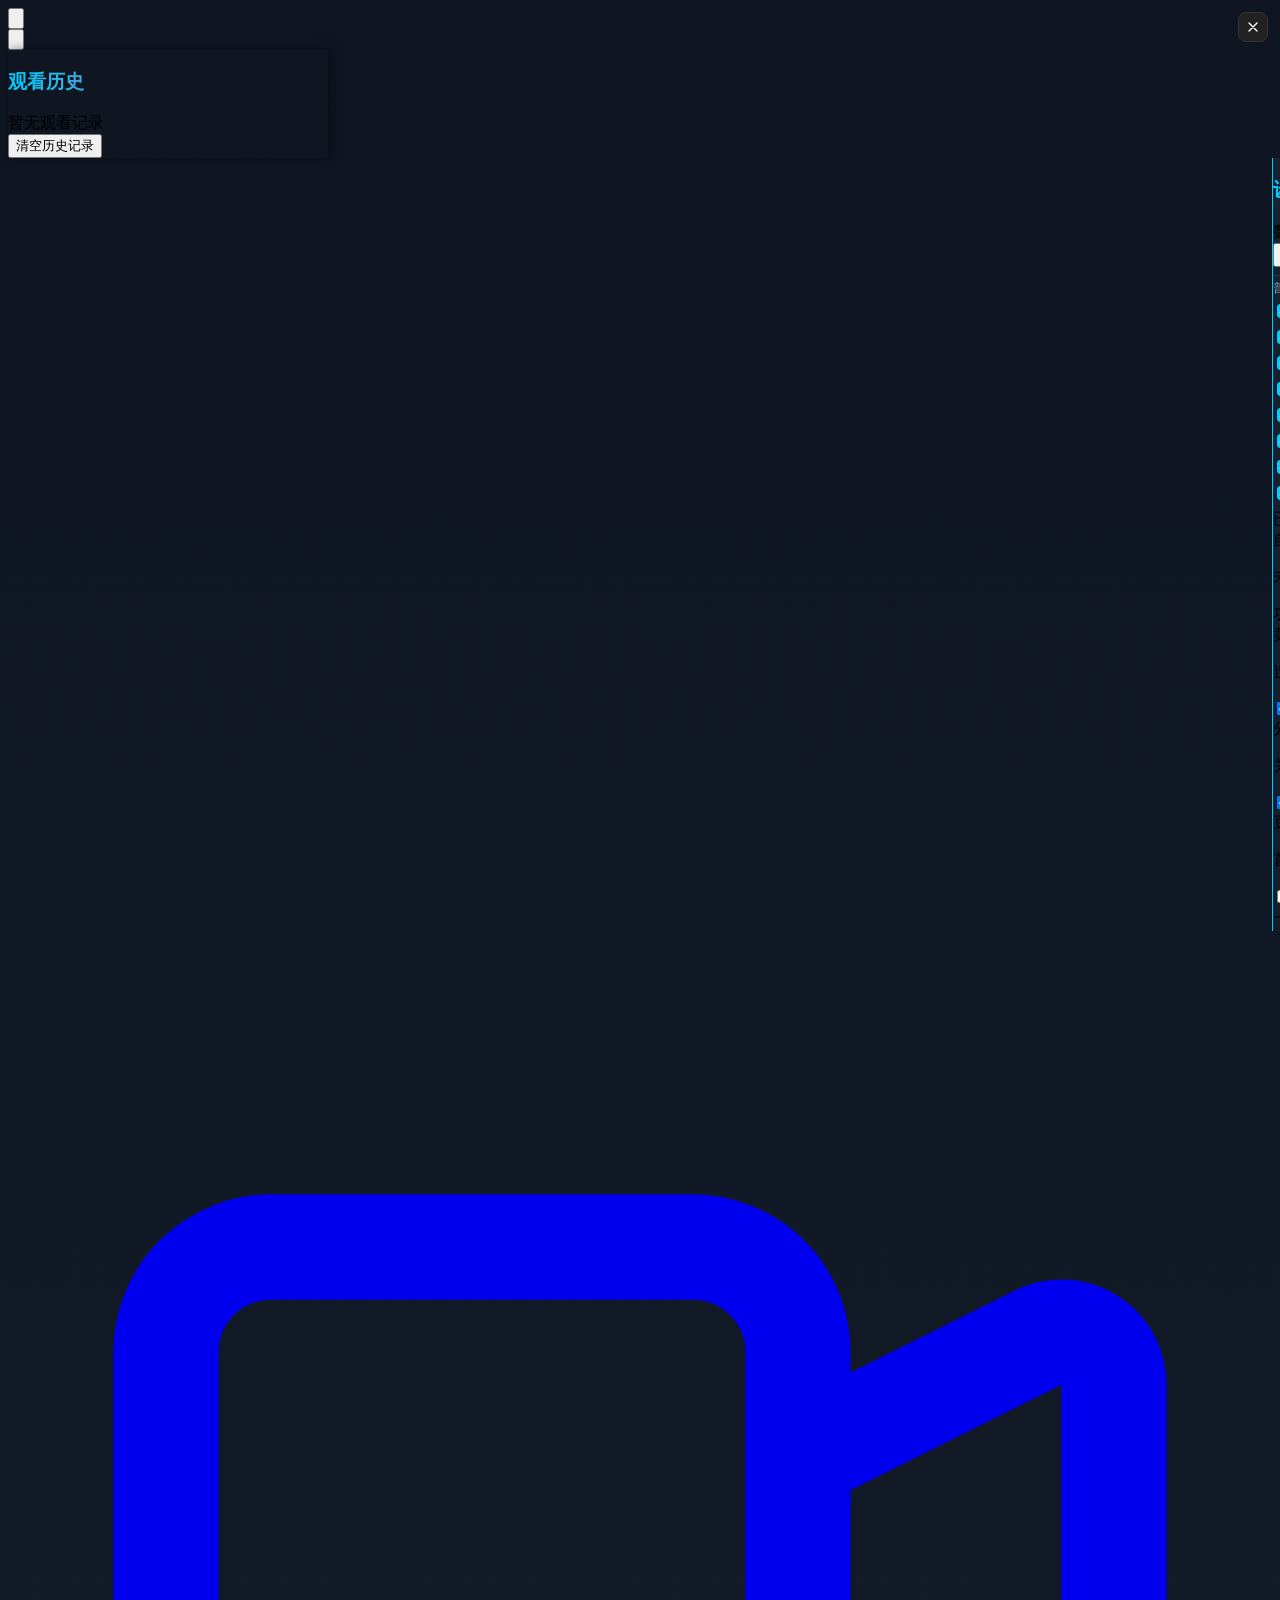
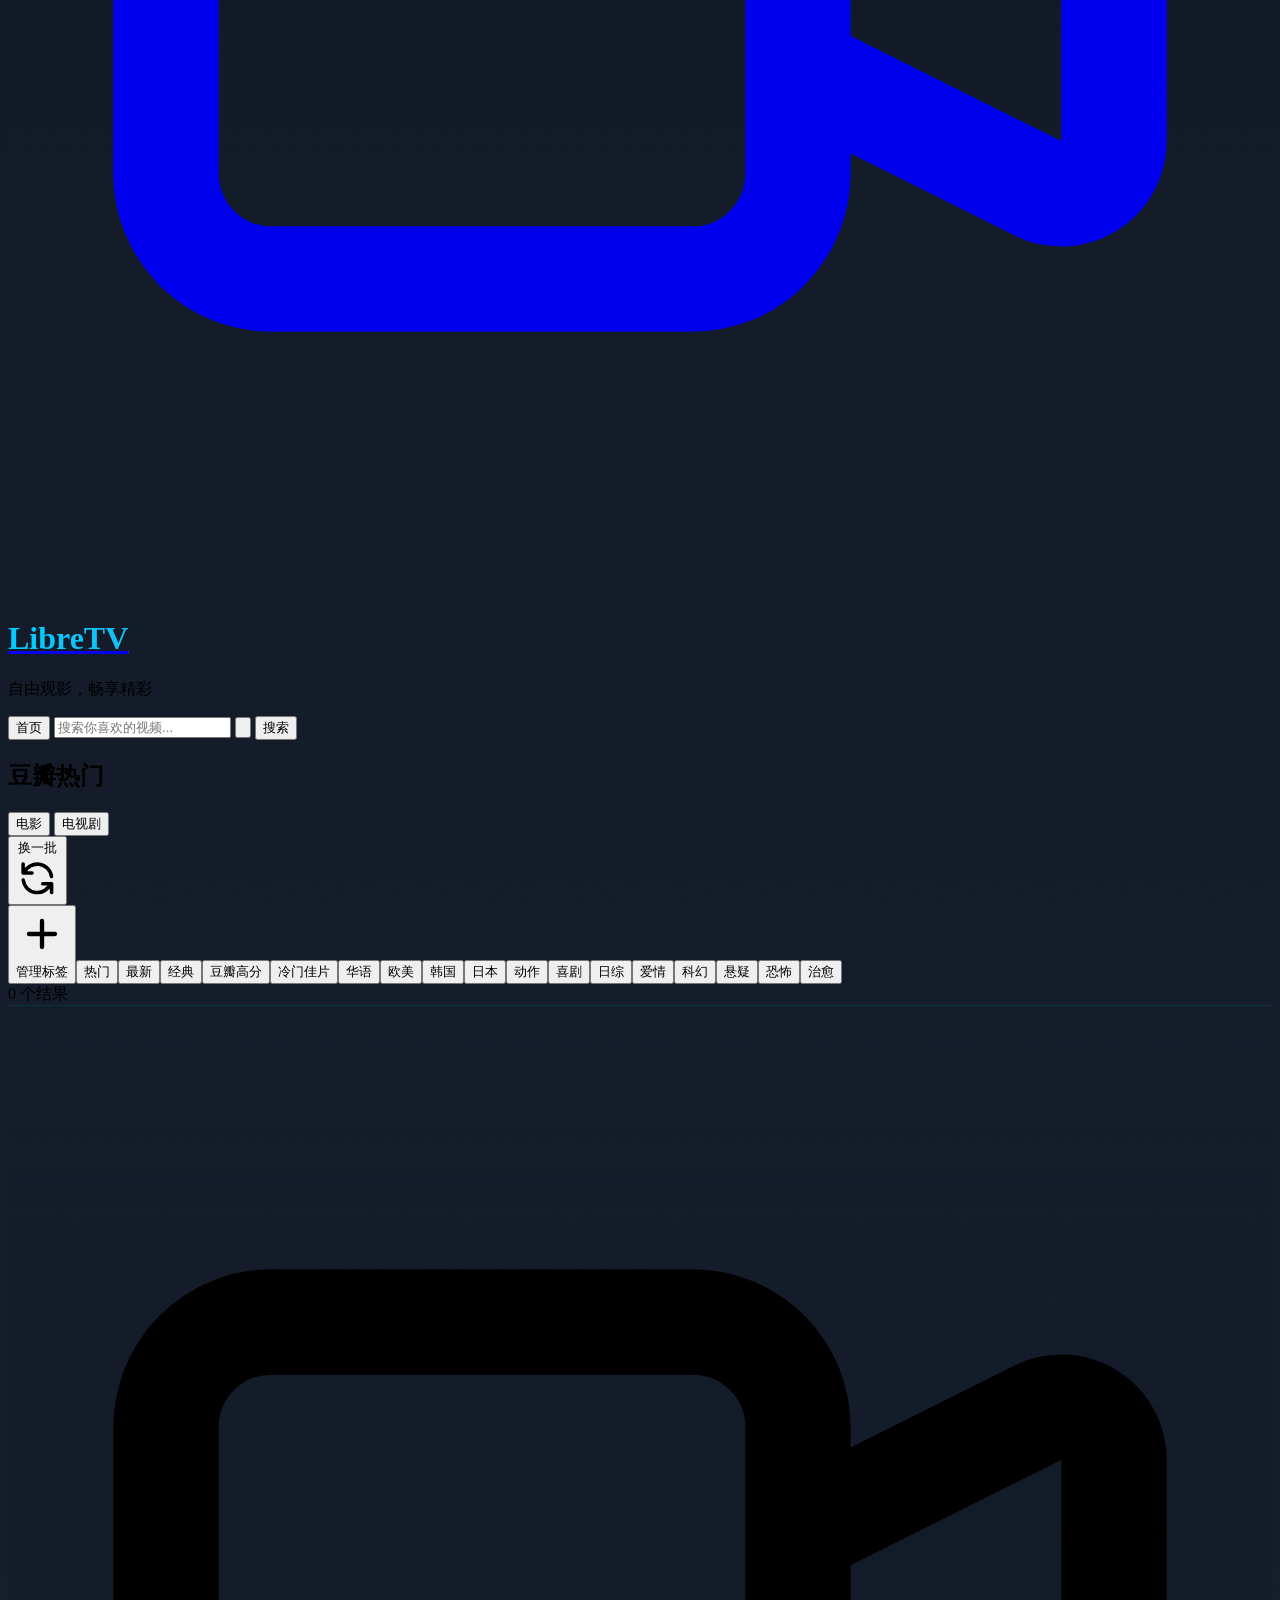
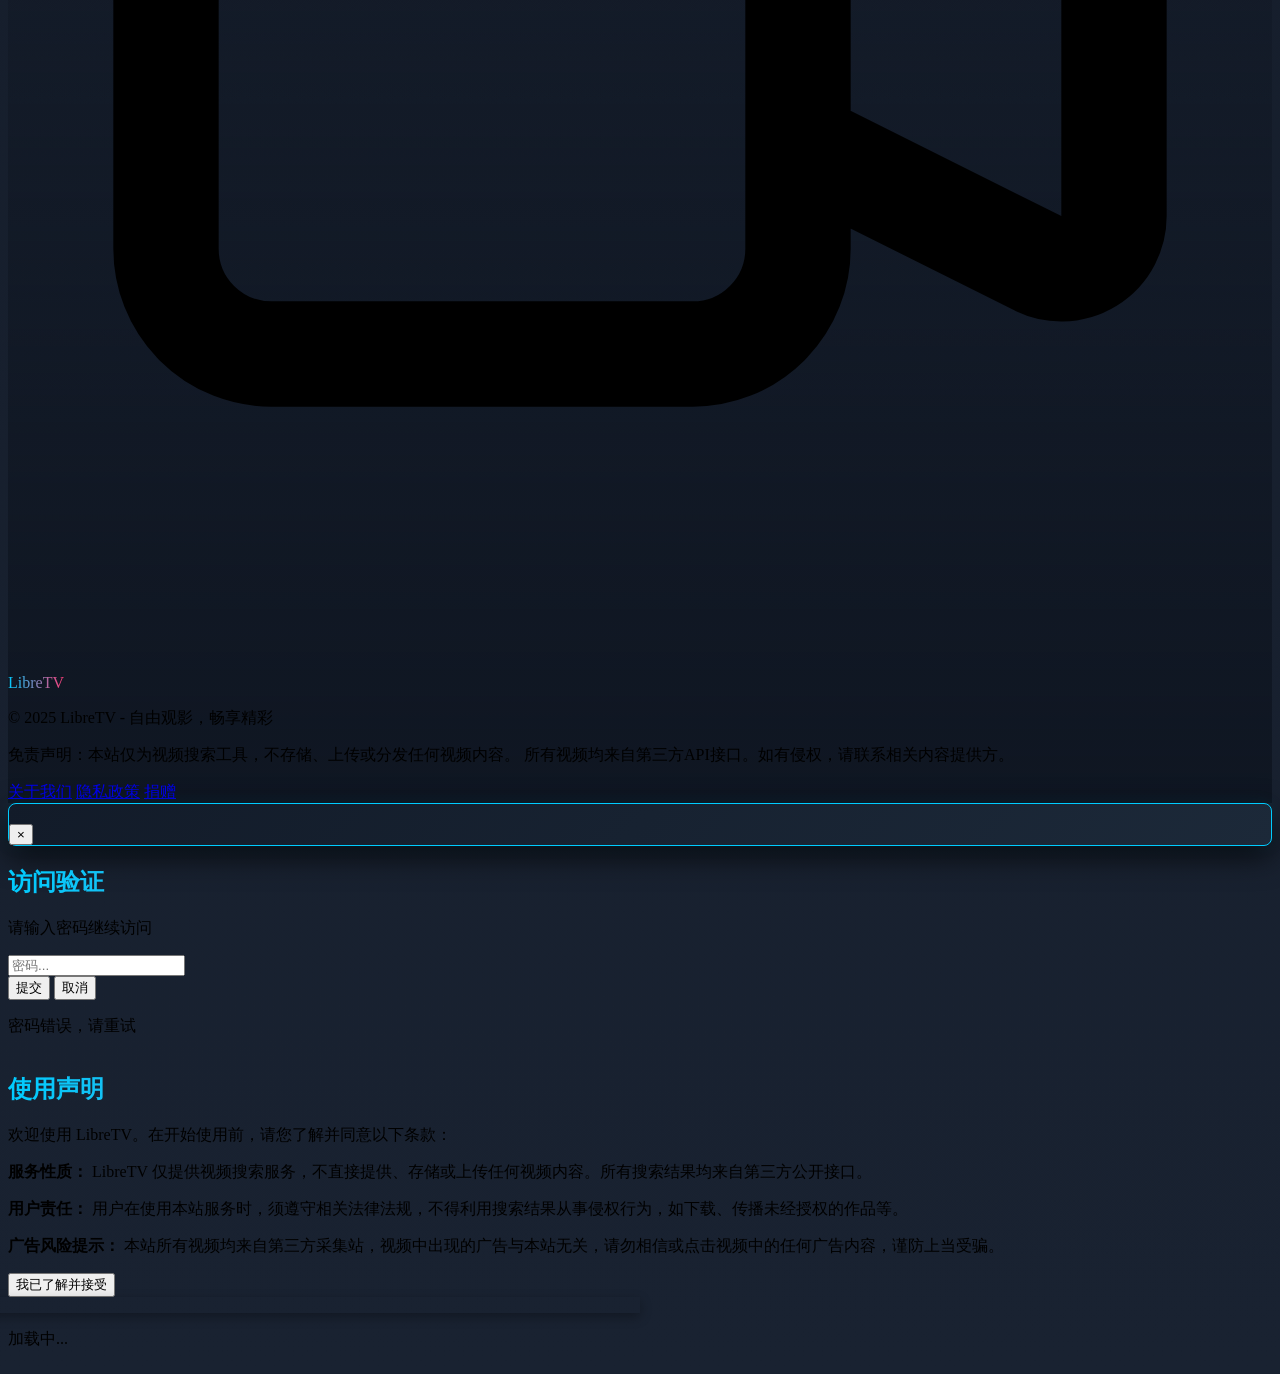
==== index.html @ d127560b "fix: keep only verified playable sources" ====
<!DOCTYPE html>
<html lang="zh">
<head>
    <meta charset="UTF-8">
    <meta name="viewport" content="width=device-width, initial-scale=1.0">
    <title>LibreTV - 免费在线视频搜索与观看平台</title>
    <meta name="description" content="LibreTV是一个免费的在线视频搜索平台，无广告、安全，提供来自多个视频源的内容搜索与观看服务，无需注册即可使用。">
    <meta name="keywords" content="在线视频,免费视频,视频搜索,电影,电视剧,LibreTV">
    <meta name="author" content="LibreTV Team">

    <!-- Favicon -->
    <link rel="icon" href="image/logo.png">
    <link rel="apple-touch-icon" href="image/logo-black.png">
    <link rel="manifest" href="manifest.json">
    
    <script src="libs/tailwindcss.min.js"></script>
    <link rel="stylesheet" href="css/styles.css">
    <link rel="stylesheet" href="css/index.css">
</head>
<body class="page-bg text-white">
    <!-- 将历史记录按钮移到左上角，并缩小尺寸 -->
    <div class="fixed top-4 left-4 z-10">
        <button onclick="toggleHistory(event)" class="bg-[#222] hover:bg-[#333] border border-[#333] hover:border-white rounded-lg px-3 py-1.5 transition-colors" aria-label="观看历史">
            <svg class="w-5 h-5" fill="none" stroke="currentColor" viewBox="0 0 24 24" aria-hidden="true">
                <path stroke-linecap="round" stroke-linejoin="round" stroke-width="2" d="M12 8v4l3 3m6-3a9 9 0 11-18 0 9 9 0 0118 0z"></path>
            </svg>
        </button>
    </div>

    <!-- 设置按钮保留在右上角，并缩小尺寸 -->
    <div class="fixed top-4 right-4 z-10">
        <button onclick="toggleSettings(event)" class="bg-[#222] hover:bg-[#333] border border-[#333] hover:border-white rounded-lg px-3 py-1.5 transition-colors" aria-label="打开设置">
            <svg class="w-5 h-5" fill="none" stroke="currentColor" viewBox="0 0 24 24" aria-hidden="true">
                <path stroke-linecap="round" stroke-linejoin="round" stroke-width="2" d="M10.325 4.317c.426-1.756 2.924-1.756 3.35 0a1.724 1.724 0 002.573 1.066c1.543-.94 3.31.826 2.37 2.37a1.724 1.724 0 001.065 2.572c1.756.426 1.756 2.924 0 3.35a1.724 1.724 0 00-1.066 2.573c.94 1.543-.826 3.31-2.37 2.37a1.724 1.724 0 00-2.572 1.065c-.426 1.756-2.924 1.756-3.35 0a1.724 1.724 0 00-2.573-1.066c-1.543.94-3.31-.826-2.37-2.37a1.724 1.724 0 00-1.065-2.572c-1.756-.426-1.756-2.924 0-3.35a1.724 1.724 0 001.066-2.573c-.94-1.543.826-3.31 2.37-2.37.996.608 2.296.07 2.572-1.065z"></path>
                <path stroke-linecap="round" stroke-linejoin="round" stroke-width="2" d="M15 12a3 3 0 11-6 0 3 3 0 016 0z"></path>
            </svg>
        </button>
    </div>
    
    <!-- 历史记录面板 - 标题居中 -->
    <div id="historyPanel" class="history-panel fixed left-0 top-0 h-full bg-[#111] border-r border-[#333] p-6 z-40 transform -translate-x-full transition-transform duration-300" aria-label="观看历史" aria-hidden="true">
        <div class="flex justify-between items-center mb-6">
                <button onclick="toggleHistory()" class="close-btn">
                    <svg fill="none" stroke="currentColor" viewBox="0 0 24 24" aria-hidden="true">
                        <path stroke-linecap="round" stroke-linejoin="round" stroke-width="2" d="M6 18L18 6M6 6l12 12"></path>
                    </svg>
                </button>
            <h3 class="text-xl font-bold gradient-text mx-auto">观看历史</h3>
            <div class="w-4"></div> <!-- 添加一个占位元素以确保标题居中 -->
        </div>
        <div id="historyList" class="pb-4">
            <!-- 历史记录将在这里动态显示 -->
            <div class="text-center text-gray-500 py-8">暂无观看记录</div>
        </div>
        <div class="mt-4 text-center sticky bottom-0 pb-2 pt-2 bg-[#111]">
            <button onclick="clearViewingHistory()" class="px-4 py-2 w-full bg-gradient-to-r from-indigo-500 via-purple-500 to-pink-500 hover:from-indigo-600 hover:via-purple-600 hover:to-pink-600 text-white rounded-lg text-sm transition-all duration-300 shadow-md hover:shadow-lg">
                清空历史记录
            </button>
        </div>
    </div>

    <!-- 设置面板 -->
    <div id="settingsPanel" class="settings-panel fixed right-0 top-0 h-full w-80 bg-[#111] border-l border-[#333] p-6 z-40 overflow-y-auto" aria-label="设置面板" aria-hidden="true">
        <div class="flex justify-between items-center mb-6">
            <h3 class="text-xl font-bold gradient-text">设置</h3>
            <button onclick="toggleSettings()" class="close-btn">
                <svg fill="none" stroke="currentColor" viewBox="0 0 24 24" aria-hidden="true">
                    <path stroke-linecap="round" stroke-linejoin="round" stroke-width="2" d="M6 18L18 6M6 6l12 12"></path>
                </svg>
            </button>
        </div>
        <div class="space-y-5">
            <!-- 数据源设置区域 -->
            <div class="p-3 bg-[#151515] rounded-lg shadow-inner">
                <label class="block text-sm font-medium text-gray-400 mb-3 border-b border-[#333] pb-1">数据源设置</label>
                
                <!-- 批量操作按钮 -->
                <div class="flex space-x-2 mb-3">
                    <button onclick="selectAllAPIs(true)" class="px-2 py-1 bg-[#333] hover:bg-[#444] text-white text-xs rounded">全选</button>
                    <button onclick="selectAllAPIs(false)" class="px-2 py-1 bg-[#333] hover:bg-[#444] text-white text-xs rounded">全不选</button>
                    <button onclick="selectAllAPIs(true, true)" class="px-2 py-1 bg-[#333] hover:bg-[#444] text-white text-xs rounded">全选普通资源</button>
                </div>
                
                <!-- API选择区域 - 使用滚动区域 -->
                <div class="max-h-40 overflow-y-auto bg-[#191919] p-2 rounded-lg mb-3">
                    <div id="apiCheckboxes">
                        <!-- 这里将动态插入API复选框 -->
                    </div>
                </div>
                
                <!-- API信息显示 -->
                <div class="text-xs text-gray-500 flex justify-between items-center">
                    <span>已选API数量：<span id="selectedApiCount" class="text-white">0</span></span>
                    <span id="siteStatus" class="ml-2"></span>
                </div>
            </div>

            <!-- 自定义API管理区域 -->
            <div class="p-3 bg-[#151515] rounded-lg shadow-inner">
                <div class="flex justify-between items-center mb-2">
                    <label class="block text-sm font-medium text-gray-400 border-b border-[#333] w-full pb-1">自定义API</label>
                    <button onclick="showAddCustomApiForm()" class="bg-[#333] hover:bg-[#444] text-white w-6 h-6 rounded-full text-center leading-none text-lg ml-1">+</button>
                </div>
                <div id="customApisList" class="max-h-32 overflow-y-auto mb-2">
                    <!-- 自定义API将显示在这里 -->
                </div>
                
                <!-- 添加自定义API表单 (默认隐藏) -->
                <div id="addCustomApiForm" class="hidden mt-2 p-2 bg-[#191919] rounded-lg">
                    <input type="text" id="customApiName" placeholder="API名称" class="w-full bg-[#222] border border-[#333] text-white px-2 py-1 rounded mb-2" autocomplete="off">
                    <input type="text" id="customApiUrl" placeholder="https://abc.com" class="w-full bg-[#222] border border-[#333] text-white px-2 py-1 rounded mb-2" autocomplete="off">
                    <!-- 新增 detail 地址输入框 -->
                    <input type="text" id="customApiDetail" placeholder="detail地址（可选）" class="w-full bg-[#222] border border-[#333] text-white px-2 py-1 rounded mb-2" autocomplete="off">
                    <!-- 添加成人内容切换 -->
                    <div class="flex items-center mb-2">
                        <input type="checkbox" id="customApiIsAdult" class="form-checkbox h-4 w-4 text-pink-500 bg-[#222] border border-[#333]">
                        <label for="customApiIsAdult" class="ml-2 text-xs text-pink-400">黄色资源站</label>
                    </div>
                    <div class="flex space-x-2">
                        <button onclick="addCustomApi()" class="bg-blue-600 hover:bg-blue-700 text-white px-3 py-1 rounded text-xs">添加</button>
                        <button onclick="cancelAddCustomApi()" class="bg-[#444] hover:bg-[#555] text-white px-3 py-1 rounded text-xs">取消</button>
                    </div>
                </div>
            </div>
            
            <!-- 内容过滤设置区域 -->
            <div class="p-3 bg-[#151515] rounded-lg shadow-inner">
                <label class="block text-sm font-medium text-gray-400 mb-3 border-b border-[#333] pb-1">功能开关</label>
                
                <!-- 黄色内容过滤开关 -->
                <div class="flex flex-col mb-3 pb-3 border-b border-[#222] relative">
                    <div class="flex items-center justify-between">
                        <div>
                            <label class="text-sm font-medium text-gray-400">黄色内容过滤</label>
                            <p class="text-xs text-gray-500 mt-1 filter-description">过滤"伦理片"等黄色内容</p>
                        </div>
                        <div class="relative inline-block w-12 align-middle select-none">
                            <input type="checkbox" id="yellowFilterToggle" class="opacity-0 absolute w-full h-full cursor-pointer z-10">
                            <div class="toggle-bg bg-[#333] w-12 h-6 rounded-full transition-colors duration-300 ease-in-out"></div>
                            <div class="toggle-dot absolute w-5 h-5 bg-white rounded-full top-0.5 left-0.5 transition-transform duration-300 ease-in-out"></div>
                        </div>
                    </div>
                    <!-- 警告提示将在这里动态插入 -->
                </div>
                
                <!-- 广告过滤开关 -->
                <div class="flex items-center justify-between mb-3 pb-3 border-b border-[#222]">
                    <div>
                        <label class="text-sm font-medium text-gray-400">分片广告过滤</label>
                        <p class="text-xs text-gray-500 mt-1">关闭可减少旧版浏览器卡顿</p>
                    </div>
                    <div class="relative inline-block w-12 align-middle select-none">
                        <input type="checkbox" id="adFilterToggle" class="opacity-0 absolute w-full h-full cursor-pointer z-10">
                        <div class="toggle-bg bg-[#333] w-12 h-6 rounded-full transition-colors duration-300 ease-in-out"></div>
                        <div class="toggle-dot absolute w-5 h-5 bg-white rounded-full top-0.5 left-0.5 transition-transform duration-300 ease-in-out"></div>
                    </div>
                </div>
                
                <!-- 豆瓣热门开关 -->
                <div class="flex items-center justify-between">
                    <div>
                        <label class="text-sm font-medium text-gray-400">豆瓣热门推荐</label>
                        <p class="text-xs text-gray-500 mt-1">首页显示豆瓣热门影视内容</p>
                    </div>
                    <div class="relative inline-block w-12 align-middle select-none">
                        <input type="checkbox" id="doubanToggle" class="opacity-0 absolute w-full h-full cursor-pointer z-10">
                        <div class="toggle-bg bg-[#333] w-12 h-6 rounded-full transition-colors duration-300 ease-in-out"></div>
                        <div class="toggle-dot absolute w-5 h-5 bg-white rounded-full top-0.5 left-0.5 transition-transform duration-300 ease-in-out"></div>
                    </div>
                </div>
            </div>

            <!-- 一般功能区域 -->
            <div class="p-3 bg-[#151515] rounded-lg shadow-inner">
                <label class="block text-sm font-medium text-gray-400 mb-3 border-b border-[#333] pb-1">一般功能</label>
                <button onclick="importConfig()" class="px-4 py-2 w-full bg-gradient-to-r from-indigo-500 via-purple-500 to-pink-500 hover:from-indigo-600 hover:via-purple-600 hover:to-pink-600 text-white rounded-lg text-sm transition-all duration-300 shadow-md hover:shadow-lg mb-2">导入配置</button>
                <button onclick="exportConfig()" class="px-4 py-2 mb-2 w-full bg-gradient-to-r from-indigo-500 via-purple-500 to-pink-500 hover:from-indigo-600 hover:via-purple-600 hover:to-pink-600 text-white rounded-lg text-sm transition-all duration-300 shadow-md hover:shadow-lg">导出配置</button>
                <button onclick="clearLocalStorage()" class="px-4 py-2 w-full bg-gradient-to-r from-indigo-500 via-purple-500 to-pink-500 hover:from-indigo-600 hover:via-purple-600 hover:to-pink-600 text-white rounded-lg text-sm transition-all duration-300 shadow-md hover:shadow-lg">清除Cookie</button>
            </div>
        </div>
    </div>

    <div class="container mx-auto px-4 py-8 flex flex-col h-screen">
        <div class="flex-1 flex flex-col">
            <!-- 网站标志和口号 -->
            <header class="text-center mb-2">
                <div class="flex justify-center items-center mb-4">
                    <a href="#" onclick="resetToHome(); return false;" class="flex items-center">
                        <svg class="w-10 h-10 mr-2" fill="none" stroke="currentColor" viewBox="0 0 24 24">
                            <path stroke-linecap="round" stroke-linejoin="round" stroke-width="2" d="M15 10l4.553-2.276A1 1 0 0121 8.618v6.764a1 1 0 01-1.447.894L15 14M5 18h8a2 2 0 002-2V8a2 2 0 00-2-2H5a2 2 0 00-2 2v8a2 2 0 002 2z"></path>
                        </svg>
                        <h1 class="text-5xl font-bold gradient-text">LibreTV</h1>
                    </a>
                </div>
                <p class="text-gray-400 mb-8">自由观影，畅享精彩</p>
            </header>
            

            <div id="searchArea" class="flex-1 flex flex-col items-center justify-center">
                <div class="w-full max-w-2xl">
                    <div class="flex items-stretch mb-3 h-14 shadow-lg rounded-lg overflow-hidden">
                        <!-- 首页按钮 -->
                        <button onclick="resetToHome()" 
                                class="w-20 sm:w-24 flex items-center justify-center bg-white text-black font-medium hover:bg-gray-200 transition-colors" 
                                aria-label="返回首页" title="返回首页">
                            首页
                        </button>
                        <!-- 搜索输入 -->
                        <input type="text" 
                               id="searchInput"
                               data-tv-initial="true"
                               class="flex-1 bg-[#111] border-y border-[#333] text-white px-6 py-0 focus:outline-none transition-colors min-w-0" 
                               placeholder="搜索你喜欢的视频..." 
                               autocomplete="off"
                               aria-label="视频搜索框"
                               oninput="toggleClearButton()">
                        <!-- 清空按钮 -->
                        <button id="clearSearchInput" 
                                class="flex pr-2 bg-[#111] border-y border-[#333] items-center justify-center text-gray-400 hover:text-white hidden"
                                onclick="clearSearchInput()"
                                aria-label="清空搜索框"
                                title="清空搜索框">
                            <svg class="w-6 h-6" fill="none" stroke="currentColor" viewBox="0 0 24 24">
                                <path stroke-linecap="round" stroke-linejoin="round" stroke-width="2" d="M6 18L18 6M6 6l12 12"></path>
                            </svg>
                        </button>
                        <!-- 搜索按钮 -->
                        <button onclick="search()" 
                                class="w-20 sm:w-24 flex items-center justify-center bg-white text-black font-medium hover:bg-gray-200 transition-colors" 
                                aria-label="搜索按钮">
                            搜索
                        </button>
                    </div>
                    
                    <!-- 添加最近搜索记录部分 -->
                    <div id="recentSearches" class="mt-4 flex flex-wrap gap-2" aria-label="最近搜索记录">
                        <!-- 这里会动态插入最近的搜索记录 -->
                    </div>
                </div>
            </div>
            
            <!-- 豆瓣热门推荐区域: 默认隐藏，现在位于搜索区域下方，调整宽度 -->
            <div id="doubanArea" class="w-full my-8 hidden">
                <div class="mx-auto max-w-screen-xl px-2">
                    <!-- 改进标题和标签区域布局 -->
                    <div class="mb-4">
                        <!-- 标题和刷新按钮一行 -->
                        <div class="flex items-center justify-between mb-4">
                            <div class="flex items-center">
                                <h2 class="text-xl font-bold text-white mr-4">豆瓣热门</h2>
                                <!-- 添加电影/电视剧切换开关 -->
                                <div class="flex items-center bg-[#222] rounded-full p-1">
                                    <button id="douban-movie-toggle" class="px-3 py-1 text-sm rounded-full bg-pink-600 text-white">电影</button>
                                    <button id="douban-tv-toggle" class="px-3 py-1 text-sm rounded-full text-gray-300 hover:text-white">电视剧</button>
                                </div>
                            </div>
                            <button id="douban-refresh" class="text-sm px-3 py-1 bg-pink-600 hover:bg-pink-700 text-white rounded-lg flex items-center gap-1">
                                <span>换一批</span>
                                <svg xmlns="http://www.w3.org/2000/svg" class="h-4 w-4" fill="none" viewBox="0 0 24 24" stroke="currentColor">
                                    <path stroke-linecap="round" stroke-linejoin="round" stroke-width="2" d="M4 4v5h.582m15.356 2A8.001 8.001 0 004.582 9m0 0H9m11 11v-5h-.581m0 0a8.003 8.003 0 01-15.357-2m15.357 2H15" />
                                </svg>
                            </button>
                        </div>
                        <!-- 分类标签独立成行，添加滚动支持以适应移动设备 -->
                        <div class="overflow-x-auto pb-2">
                            <div id="douban-tags" class="flex space-x-2 min-w-max"></div>
                        </div>
                    </div>
                    
                    <!-- 推荐内容 -->
                    <div id="douban-results" class="grid grid-cols-2 sm:grid-cols-3 md:grid-cols-4 lg:grid-cols-6 xl:grid-cols-8 gap-3"></div>
                </div>
            </div>
            
            <!-- 搜索结果：初始隐藏 -->
            <div id="resultsArea" class="w-full hidden">
                <div class="mx-auto max-w-7xl px-2"> <!-- 添加最大宽度限制并居中 -->
                    <div class="flex justify-end items-center mb-4">
                        <div class="text-sm text-gray-400">
                            <span id="searchResultsCount">0</span> 个结果
                        </div>
                    </div>
                    <!-- 修改网格布局以适应大一些的横向卡片 -->
                    <div id="results" class="grid grid-cols-1 sm:grid-cols-2 md:grid-cols-3 lg:grid-cols-4 gap-4">
                        <!-- 结果将在这里动态生成 -->
                    </div>
                </div>
            </div>
        </div>
    </div>

    <!-- 页脚区域 -->
    <footer class="footer mt-8 py-6 border-t border-[#333] bg-[#0a0a0a]">
        <div class="container mx-auto px-4">
            <div class="flex flex-col md:flex-row justify-between items-center">
                <div class="mb-4 md:mb-0">
                    <div class="flex items-center justify-center md:justify-start">
                        <svg class="w-6 h-6 mr-2" fill="none" stroke="currentColor" viewBox="0 0 24 24">
                            <path stroke-linecap="round" stroke-linejoin="round" stroke-width="2" d="M15 10l4.553-2.276A1 1 0 0121 8.618v6.764a1 1 0 01-1.447.894L15 14M5 18h8a2 2 0 002-2V8a2 2 0 00-2-2H5a2 2 0 00-2 2v8a2 2 0 002 2z"></path>
                        </svg>
                        <span class="gradient-text font-bold">LibreTV</span>
                    </div>
                    <p class="text-gray-500 text-sm mt-2 text-center md:text-left">© 2025 LibreTV - 自由观影，畅享精彩</p>
                </div>
                
                <div class="text-center md:text-right">
                    <p class="text-gray-500 text-sm max-w-md">
                        免责声明：本站仅为视频搜索工具，不存储、上传或分发任何视频内容。
                        所有视频均来自第三方API接口。如有侵权，请联系相关内容提供方。
                    </p>
                    <div class="mt-2 flex justify-center md:justify-end space-x-4">
                        <a href="about.html" class="text-gray-400 hover:text-white text-sm transition-colors">关于我们</a>
                        <a href="about.html" class="text-gray-400 hover:text-white text-sm transition-colors">隐私政策</a>
                        <a href="https://www.msf.hk/zh-hant/donate/general?type=one-off" target="_blank" rel="noopener" class="text-blue-400 hover:text-blue-300 text-sm transition-colors">捐赠</a>
                    </div>
                </div>
            </div>
        </div>
    </footer>

    <!-- 详情模态框 -->
    <div id="modal" class="fixed inset-0 bg-black/95 hidden flex items-center justify-center transition-opacity duration-300 z-40" role="dialog" aria-modal="true" aria-labelledby="modalTitle">
        <div class="bg-[#111] p-8 rounded-lg w-11/12 max-w-4xl border border-[#333] max-h-[90vh] flex flex-col">
            <div class="flex justify-between items-center mb-6 flex-none">
                <h2 id="modalTitle" class="text-2xl font-bold gradient-text break-words pr-4 max-w-[80%]"></h2>
                <button onclick="closeModal()" class="text-gray-400 hover:text-white text-2xl transition-colors flex-shrink-0">&times;</button>
            </div>
            <div id="modalContent" class="overflow-auto flex-1 min-h-0">
                <div class="grid grid-cols-2 sm:grid-cols-4 md:grid-cols-6 lg:grid-cols-8 gap-2">
                </div>
            </div>
        </div>
    </div>

    <!-- 密码验证弹窗 -->
    <div id="passwordModal" class="fixed inset-0 bg-black/95 hidden items-center justify-center z-[65] transition-opacity duration-300" role="dialog" aria-modal="true" aria-labelledby="passwordModalTitle">
        <div class="bg-[#111] p-8 rounded-lg w-11/12 max-w-md border border-[#333] max-h-[90vh] flex flex-col">
            <div class="flex justify-between items-center mb-6 flex-none">
                <h2 id="passwordModalTitle" class="text-2xl font-bold gradient-text">访问验证</h2>
            </div>
            <div class="mb-6">
                <p class="text-gray-300 mb-4">请输入密码继续访问</p>
                <form id="passwordForm" onsubmit="handlePasswordSubmit(); return false;">
                    <input type="text" name="username" id="username" autocomplete="username" style="display:none" tabindex="-1" aria-hidden="true">
                    <input type="password" id="passwordInput" data-tv-initial="true" class="w-full bg-[#111] border border-[#333] text-white px-4 py-3 rounded-lg focus:outline-none focus:border-white transition-colors" placeholder="密码..." autocomplete="new-password">
                    <div class="mt-4 w-full flex space-x-4">
                        <button id="passwordSubmitBtn" type="submit" class="flex-1 bg-blue-600 hover:bg-blue-700 text-white px-4 py-2 rounded">提交</button>
                        <button id="passwordCancelBtn" type="button" onclick="hidePasswordModal()" class="flex-1 bg-blue-600 hover:bg-blue-700 text-white px-4 py-2 rounded">取消</button>
                    </div>
                </form>
                <p id="passwordError" class="text-red-500 mt-2 hidden">密码错误，请重试</p>
            </div>
        </div>
    </div>

    <!-- 版权声明弹窗 -->
    <div id="disclaimerModal" class="fixed inset-0 bg-black/90 hidden items-center justify-center z-[60]" role="dialog" aria-modal="true" aria-labelledby="disclaimerModalTitle">
        <div class="bg-[#111] p-8 rounded-lg border border-[#333] w-11/12 max-w-2xl max-h-[90vh] overflow-y-auto">
            <h2 id="disclaimerModalTitle" class="text-2xl font-bold gradient-text mb-6 text-center">使用声明</h2>
            <div class="text-gray-300 space-y-4">
                <p>
                    欢迎使用 LibreTV。在开始使用前，请您了解并同意以下条款：
                </p>
                <p>
                    <strong class="text-blue-400">服务性质：</strong> LibreTV 仅提供视频搜索服务，不直接提供、存储或上传任何视频内容。所有搜索结果均来自第三方公开接口。
                </p>
                <p>
                    <strong class="text-blue-400">用户责任：</strong> 用户在使用本站服务时，须遵守相关法律法规，不得利用搜索结果从事侵权行为，如下载、传播未经授权的作品等。
                </p>
                <p>
                    <strong class="text-blue-400">广告风险提示：</strong> 本站所有视频均来自第三方采集站，视频中出现的广告与本站无关，请勿相信或点击视频中的任何广告内容，谨防上当受骗。
                </p>
            </div>
            <div class="mt-6 flex justify-center">
                <button id="acceptDisclaimerBtn" data-tv-initial="true" class="px-6 py-3 bg-gradient-to-r from-indigo-500 via-purple-500 to-pink-500 text-white font-semibold rounded-lg hover:shadow-lg transition-all duration-300">
                    我已了解并接受
                </button>
            </div>
        </div>
    </div>

    <!-- 错误提示框 -->
    <div id="toast" class="fixed top-4 left-1/2 -translate-x-1/2 bg-red-500 text-white px-6 py-3 rounded-lg shadow-lg transform transition-all duration-300 opacity-0 -translate-y-full z-50">
        <p id="toastMessage"></p>
    </div>

    <!-- 添加 loading 提示框 -->
    <div id="loading" class="fixed inset-0 bg-black/80 hidden items-center justify-center z-50">
        <div class="bg-[#111] p-8 rounded-lg border border-[#333] flex items-center space-x-4">
            <div class="w-8 h-8 border-4 border-white border-t-transparent rounded-full animate-spin"></div>
            <p class="text-white text-lg">加载中...</p>
        </div>
    </div>

    <!-- JSON-LD 结构化数据 -->
    <script type="application/ld+json">
    {
        "@context": "https://schema.org",
        "@type": "WebSite",
        "name": "LibreTV",
        "url": "https://libretv.is-an.org/",
        "description": "免费在线视频搜索与观看平台",
        "potentialAction": {
            "@type": "SearchAction",
            "target": "https://libretv.is-an.org/?s={search_term_string}",
            "query-input": "required name=search_term_string"
        }
    }
    </script>

    <!-- 引入纯 JS sha256（HTTP 下依然可用） -->
    <script src="libs/sha256.min.js"></script>
    <script>
        // 保存原始 js‑sha256 实现，避免被 password.js 覆盖
        window._jsSha256 = window.sha256;
    </script>
    <script src="js/config.js?v=20260730-1"></script>
    <script src="js/proxy-auth.js"></script>
    <script src="js/media-compat-20260727.js"></script>
    <script src="js/customer_site.js"></script>
    <script src="js/ui.js"></script>
    <script src="js/api.js?v=20260729"></script>
    <script src="js/douban.js?v=20260727-2"></script>
    <script src="js/password.js"></script>
    <script src="js/search.js?v=20260729"></script>
    <script src="js/app.js?v=20260730"></script>

    <!-- PWA 注册 -->
    <script src="js/pwa-register.js"></script>

    <!-- 环境变量注入脚本 -->
    <script>
        // 创建全局环境变量对象
        window.__ENV__ = window.__ENV__ || {};
        
        // 注入服务器端环境变量 (将由服务器端替换)
        // PASSWORD 变量将在这里被服务器端注入
        window.__ENV__.PASSWORD = "{{PASSWORD}}";
    </script>

    <!-- 版本检测脚本 -->
    <script src="js/version-check.js"></script>

    <!-- 添加弹窗和URL搜索参数处理脚本 -->
    <script src="js/index-page.js"></script>
    <script src="libs/tv-lrud.min.js"></script>
    <script src="js/tv-navigation-20260727-3.js"></script>
</body>
</html>
---- css/styles.css ----
/* 
LibreTV 全局样式
包含多个页面共享的基础样式
对于特定页面的样式，请参考:
- index.css: 首页特定样式
- player.css: 播放器页面特定样式
- watch.css: 重定向页面特定样式
- modals.css: 模态框和提示框样式
*/

.close-btn {
    position: absolute;
    top: 12px;
    right: 12px;
    background: #222;
    border: 1px solid #333;
    border-radius: 8px;
    padding: 6px;
    color: white;
    display: flex;
    align-items: center;
    justify-content: center;
    cursor: pointer;
    transition: all 0.2s ease;
    z-index: 10;
}

/* Focus treatment for D-pad and TV remote navigation. */
body.tv-navigation-active [data-tv-focusable]:focus {
    outline: 3px solid #20d9ff !important;
    outline-offset: 3px !important;
    box-shadow: 0 0 0 2px rgba(0, 0, 0, 0.9), 0 0 18px rgba(32, 217, 255, 0.75) !important;
    position: relative;
    z-index: 2;
}

body.tv-navigation-active [data-tv-focusable]:focus:not(input):not(textarea):not(select):not([data-tv-player-surface]) {
    transform: scale(1.035);
}

body.tv-navigation-active [data-tv-player-surface]:focus {
    outline-offset: -5px !important;
    box-shadow: inset 0 0 0 3px #20d9ff, 0 0 20px rgba(32, 217, 255, 0.6) !important;
}

body.tv-navigation-active [data-tv-focusable] {
    scroll-margin: 4rem;
}

.close-btn:hover {
    background: #333;
    border-color: #555;
}

.close-btn svg {
    width: 16px;
    height: 16px;
    stroke: currentColor;
}

:root {
    /* 赛博影视主题配色方案 - 柔和版 */
    --primary-color: #00ccff;       /* 霓虹蓝主色调 */
    --primary-light: #33d6ff;       /* 浅霓虹蓝变体 */
    --secondary-color: #0f1622;     /* 深蓝黑背景色 */
    --accent-color: #ff3c78;        /* 霓虹粉强调色 */
    --text-color: #e6f2ff;          /* 柔和的蓝白色文本 */
    --text-muted: #8599b2;          /* 淡蓝灰色次级文本 */
    --border-color: rgba(0, 204, 255, 0.15);
    --page-gradient-start: #0f1622; /* 深蓝黑起始色 */
    --page-gradient-end: #192231;   /* 深靛蓝结束色 */
    --card-gradient-start: #121b29; /* 卡片起始色 */
    --card-gradient-end: #1c2939;   /* 卡片结束色 */
    --card-accent: rgba(0, 204, 255, 0.12); /* 霓虹蓝卡片强调色 */
    --card-hover-border: rgba(0, 204, 255, 0.5); /* 悬停边框颜色 */
}

.page-bg {
    background: linear-gradient(180deg, var(--page-gradient-start), var(--page-gradient-end));
    min-height: 100vh;
    /* 柔和赛博点状背景 */
    background-image: 
        linear-gradient(180deg, var(--page-gradient-start), var(--page-gradient-end)),
        radial-gradient(circle at 25px 25px, rgba(0, 204, 255, 0.04) 2px, transparent 3px),
        radial-gradient(circle at 75px 75px, rgba(255, 60, 120, 0.02) 1px, transparent 2px),
        radial-gradient(circle at 50px 50px, rgba(150, 255, 250, 0.015) 1px, transparent 2px);
    background-blend-mode: normal;
    background-size: cover, 100px 100px, 50px 50px, 75px 75px;
}

button, .card-hover {
    transition: all 0.3s ease;
}

/* 改进卡片适应不同内容长度 */
.card-hover {
    border: 1px solid var(--border-color);
    background: linear-gradient(135deg, var(--card-gradient-start), var(--card-gradient-end));
    box-shadow: 0 4px 12px rgba(0, 0, 0, 0.5);
    position: relative;
    overflow: hidden;
    border-radius: 6px;
    display: flex;
    flex-direction: column;
    height: 100%;
}

/* 确保卡片内容区域高度一致性 */
.card-hover .flex-grow {
    min-height: unset; /* 移除最小高度限制，让内容自然流动 */
    display: flex;
    flex-direction: column;
}

/* 针对不同长度的标题优化显示 */
.card-hover h3 {
    min-height: unset;
    max-height: unset;
    display: -webkit-box;
    -webkit-box-orient: vertical;
    overflow: hidden;
    text-overflow: ellipsis;
    -webkit-line-clamp: 2;
    line-height: 1.2rem;
    word-break: break-word; /* 允许在任何字符间断行 */
    hyphens: auto; /* 允许断词 */
}

.card-hover::before {
    content: "";
    position: absolute;
    top: 0;
    left: -100%;
    width: 100%;
    height: 100%;
    background: linear-gradient(90deg, transparent, var(--card-accent), transparent);
    transition: left 0.6s ease;
}

.card-hover:hover {
    border-color: var(--card-hover-border);
    transform: translateY(-3px);
    box-shadow: 0 6px 12px rgba(0, 0, 0, 0.5);
}

.card-hover:hover::before {
    left: 100%;
}

.gradient-text {
    background: linear-gradient(to right, var(--primary-color), var(--accent-color));
    -webkit-background-clip: text;
    -webkit-text-fill-color: transparent;
}

/* 改进设置面板样式 */
.settings-panel {
    scrollbar-width: thin;
    scrollbar-color: #444 #222;
    transform: translateX(100%);
    transition: transform 0.3s ease;
    background: linear-gradient(135deg, var(--page-gradient-end), var(--page-gradient-start));
    border-left: 1px solid var(--primary-color);
}

.settings-panel.show {
    transform: translateX(0);
}

.settings-panel::-webkit-scrollbar {
    width: 6px;
}

.settings-panel::-webkit-scrollbar-track {
    background: transparent;
}

.settings-panel::-webkit-scrollbar-thumb {
    background-color: #444;
    border-radius: 4px;
}

.search-button {
    background: var(--primary-color);
    color: var(--text-color);
}

.search-button:hover {
    background: var(--primary-light);
}

::-webkit-scrollbar {
    width: 8px;
    height: 8px;
}

::-webkit-scrollbar-track {
    background: #111;
    border-radius: 4px;
}

::-webkit-scrollbar-thumb {
    background: #333;
    border-radius: 4px;
    transition: all 0.3s ease;
}

::-webkit-scrollbar-thumb:hover {
    background: #444;
}

* {
    scrollbar-width: thin;
    scrollbar-color: #333 #111;
}

.search-tag {
    background: linear-gradient(135deg, var(--card-gradient-start), var(--card-gradient-end));
    color: var(--text-color);
    padding: 0.5rem 1rem;
    border-radius: 0.5rem;
    font-size: 0.875rem;
    border: 1px solid var(--border-color);
    box-shadow: 0 2px 4px rgba(0, 0, 0, 0.2);
}

.search-tag:hover {
    background: linear-gradient(135deg, var(--card-gradient-end), var(--card-gradient-start));
    border-color: var(--primary-color);
}

.footer {
    width: 100%;
    transition: all 0.3s ease;
    margin-top: auto;
    background: linear-gradient(to bottom, transparent, var(--page-gradient-start));
    border-top: 1px solid var(--border-color);
}

.footer a:hover {
    text-decoration: underline;
}

body {
    display: flex;
    flex-direction: column;
    min-height: 100vh;
}

.container {
    flex: 1;
}

@media screen and (min-height: 800px) {
    body {
        display: flex;
        flex-direction: column;
        min-height: 100vh;
    }
    
    .container {
        flex: 1;
    }
    
    .footer {
        margin-top: auto;
    }
}

@media screen and (max-width: 640px) {
    .footer {
        padding-bottom: 2rem;
    }
}

/* 移动端布局优化 */
@media screen and (max-width: 768px) {
    .card-hover h3 {
        min-height: 2.5rem;
    }
    
    .card-hover .flex-grow {
        min-height: 80px;
    }
}

@keyframes fadeIn {
    from { opacity: 0; }
    to { opacity: 1; }
}

@keyframes fadeOut {
    from { opacity: 1; }
    to { opacity: 0; }
}

#modal.show {
    animation: fadeIn 0.3s forwards;
}

#modal.hide {
    animation: fadeOut 0.3s forwards;
}

#modal > div {
    background: linear-gradient(135deg, var(--card-gradient-start), var(--card-gradient-end));
    border: 1px solid var(--primary-color);
    box-shadow: 0 10px 30px rgba(0, 0, 0, 0.7), 0 0 15px rgba(0, 204, 255, 0.1);
    border-radius: 8px;
}

#episodesGrid button {
    background: rgba(0, 204, 255, 0.08);
    border: 1px solid rgba(0, 204, 255, 0.2);
    transition: all 0.2s ease;
}

#episodesGrid button:hover {
    background: rgba(0, 204, 255, 0.15);
    border-color: var(--primary-color);
    box-shadow: 0 0 8px rgba(0, 204, 255, 0.3);
}

#yellowFilterToggle:checked + .toggle-bg {
    background-color: var(--primary-color);
}

#yellowFilterToggle:checked ~ .toggle-dot {
    transform: translateX(1.5rem);
}

#yellowFilterToggle:focus + .toggle-bg,
#yellowFilterToggle:hover + .toggle-bg {
    box-shadow: 0 0 0 2px rgba(0, 204, 255, 0.3);
}

/* 添加广告过滤开关的CSS */
#adFilterToggle:checked + .toggle-bg {
    background-color: var(--primary-color);
}

#adFilterToggle:checked ~ .toggle-dot {
    transform: translateX(1.5rem);
}

#adFilterToggle:focus + .toggle-bg,
#adFilterToggle:hover + .toggle-bg {
    box-shadow: 0 0 0 2px rgba(0, 204, 255, 0.3);
}

.toggle-dot {
    transition: transform 0.3s ease-in-out;
    box-shadow: 0 2px 4px rgba(0,0,0,0.2);
}

.toggle-bg {
    transition: background-color 0.3s ease-in-out;
}

#yellowFilterToggle:checked ~ .toggle-dot {
    box-shadow: 0 2px 4px rgba(0, 204, 255, 0.3);
}

#adFilterToggle:checked ~ .toggle-dot {
    box-shadow: 0 2px 4px rgba(0, 204, 255, 0.3);
}

/* 添加API复选框样式 */
.form-checkbox {
    appearance: none;
    -webkit-appearance: none;
    -moz-appearance: none;
    height: 14px;
    width: 14px;
    background-color: #222;
    border: 1px solid #333;
    border-radius: 3px;
    cursor: pointer;
    position: relative;
    outline: none;
}

.form-checkbox:checked {
    background-color: var(--primary-color);
    border-color: var(--primary-color);
}

.form-checkbox:checked::after {
    content: '';
    position: absolute;
    left: 4px;
    top: 1px;
    width: 4px;
    height: 8px;
    border: solid white;
    border-width: 0 2px 2px 0;
    transform: rotate(45deg);
}

/* API滚动区域美化 */
#apiCheckboxes {
    scrollbar-width: thin;
    scrollbar-color: #444 #222;
}

#apiCheckboxes::-webkit-scrollbar {
    width: 6px;
}

#apiCheckboxes::-webkit-scrollbar-track {
    background: #222;
    border-radius: 4px;
}

#apiCheckboxes::-webkit-scrollbar-thumb {
    background-color: #444;
    border-radius: 4px;
}

/* 自定义API列表样式 */
#customApisList {
    scrollbar-width: thin;
    scrollbar-color: #444 #222;
}

#customApisList::-webkit-scrollbar {
    width: 6px;
}

#customApisList::-webkit-scrollbar-track {
    background: transparent;
}

#customApisList::-webkit-scrollbar-thumb {
    background-color: #444;
    border-radius: 4px;
}

/* 设置面板滚动样式 */
.settings-panel {
    scrollbar-width: thin;
    scrollbar-color: #444 #222;
}

.settings-panel::-webkit-scrollbar {
    width: 6px;
}

.settings-panel::-webkit-scrollbar-track {
    background: transparent;
}

.settings-panel::-webkit-scrollbar-thumb {
    background-color: #444;
    border-radius: 4px;
}

/* 添加自定义API表单动画 */
#addCustomApiForm {
    transition: all 0.3s ease;
    max-height: 0;
    opacity: 0;
    overflow: hidden;
}

#addCustomApiForm.hidden {
    max-height: 0;
    padding: 0;
    opacity: 0;
}

#addCustomApiForm:not(.hidden) {
    max-height: 230px;
    opacity: 1;
}

/* 成人内容API标记样式 */
.api-adult + label {
    color: #ff6b8b !important;
}

/* 添加警告图标和标签样式 */
.adult-warning {
    display: inline-flex;
    align-items: center;
    margin-left: 0.25rem;
    color: #ff6b8b;
}

.adult-warning svg {
    width: 12px;
    height: 12px;
    margin-right: 4px;
}

/* 过滤器禁用样式 */
.filter-disabled {
    opacity: 0.5;
    pointer-events: none;
    cursor: not-allowed;
}

/* API组标题样式 */
.api-group-title {
    grid-column: span 2;
    padding: 0.25rem 0;
    margin-top: 0.5rem;
    border-top: 1px solid #333;
    color: #8599b2;
    font-size: 0.75rem;
    text-transform: uppercase;
    letter-spacing: 0.05em;
}

.api-group-title.adult {
    color: #ff6b8b;
}

/* 过滤器禁用样式 - 改进版本 */
.filter-disabled {
    position: relative;
}

.filter-disabled::after {
    content: '';
    position: absolute;
    top: 0;
    left: 0;
    width: 100%;
    height: 100%;
    background-color: rgba(0,0,0,0.4);
    border-radius: 0.5rem;
    z-index: 5;
}

.filter-disabled > * {
    opacity: 0.7;
}

.filter-disabled .toggle-bg {
    background-color: #333 !important;
}

.filter-disabled .toggle-dot {
    transform: translateX(0) !important;
    background-color: #666 !important;
}

/* 改进过滤器禁用样式 */
.filter-disabled .filter-description {
    color: #ff6b8b !important;
    font-style: italic;
    font-weight: 500;
}

/* 修改过滤器禁用样式，确保文字清晰可见 */
.filter-disabled {
    position: relative;
}

.filter-disabled::after {
    content: '';
    position: absolute;
    top: 0;
    left: 0;
    width: 100%;
    height: 100%;
    background-color: rgba(0,0,0,0.3);
    border-radius: 0.5rem;
    z-index: 5;
}

.filter-disabled > * {
    opacity: 1; /* 提高子元素不透明度，保证可见性 */
    z-index: 6; /* 确保内容在遮罩上方 */
}

/* 改进过滤器禁用状态下的描述样式 */
.filter-disabled .filter-description {
    color: #ff7b9d !important; /* 更亮的粉色 */
    font-style: italic;
    font-weight: 500;
    text-shadow: 0 0 2px rgba(0,0,0,0.8); /* 添加文字阴影提高对比度 */
}

/* 开关的禁用样式 */
.filter-disabled .toggle-bg {
    background-color: #444 !important;
    opacity: 0.8;
}

.filter-disabled .toggle-dot {
    transform: translateX(0) ;
    background-color: #777 ;
    opacity: 0.9;
}

/* 警告提示样式改进 */
.filter-tooltip {
    background-color: rgba(255, 61, 87, 0.1);
    border: 1px solid rgba(255, 61, 87, 0.2);
    border-radius: 0.25rem;
    padding: 0.5rem;
    margin-top: 0.5rem;
    display: flex;
    align-items: center;
    font-size: 0.75rem;
    line-height: 1.25;
    position: relative;
    z-index: 10;
}

.filter-tooltip svg {
    flex-shrink: 0;
    width: 14px;
    height: 14px;
    margin-right: 0.35rem;
}

/* 编辑按钮样式 */
.custom-api-edit {
    color: #3b82f6;
    transition: color 0.2s ease;
}

.custom-api-edit:hover {
    color: #2563eb;
}

/* 自定义API条目样式改进 */
#customApisList .api-item {
    display: flex;
    align-items: center;
    justify-content: space-between;
    padding: 0.25rem 0.5rem;
    margin-bottom: 0.25rem;
    background-color: #222;
    border-radius: 0.25rem;
    transition: background-color 0.2s ease;
}

#customApisList .api-item:hover {
    background-color: #2a2a2a;
}

/* 成人内容标签样式 */
.adult-tag {
    display: inline-flex;
    align-items: center;
    color: #ff6b8b;
    font-size: 0.7rem;
    font-weight: 500;
    margin-right: 0.35rem;
}

/* 历史记录面板样式 */
.history-panel {
    box-shadow: 2px 0 10px rgba(0,0,0,0.5);
    transition: transform 0.3s ease-in-out;
    overflow-y: scroll; /* 始终显示滚动条，防止宽度变化 */
    overflow-x: hidden; /* 防止水平滚动 */
    width: 320px; /* 固定宽度 */
    box-sizing: border-box; /* 确保padding不影响总宽度 */
    scrollbar-gutter: stable; /* 现代浏览器：为滚动条预留空间 */
}

.history-panel.show {
    transform: translateX(0);
}

#historyList {
    padding-right: 6px; /* 为滚动条预留空间，确保内容不被挤压 */
}

/* 历史记录项样式优化 */
.history-item {
    background: #1a1a1a;
    border-radius: 6px; /* 减小圆角 */
    border: 1px solid #333;
    overflow: hidden;
    transition: all 0.2s ease;
    padding: 10px 14px;
    position: relative;
    margin-bottom: 8px; /* 减小底部间距 */
    width: 100%; /* 确保宽度一致 */
}

.history-item:hover {
    transform: translateY(-2px);
    border-color: #444;
    box-shadow: 0 4px 8px rgba(0,0,0,0.2);
}

/* 添加组悬停效果，使删除按钮在悬停时显示 */
.history-item .delete-btn {
    opacity: 0;
    transition: opacity 0.2s ease;
}

.history-item:hover .delete-btn {
    opacity: 1;
}

.history-info {
    padding: 0; /* 移除额外的内边距 */
    min-height: 70px;
}

.history-title {
    font-weight: 500;
    font-size: 0.95rem; /* 减小字体大小 */
    margin-bottom: 2px; /* 减小底部边距 */
    overflow: hidden;
    text-overflow: ellipsis;
    white-space: nowrap;
}

.history-meta {
    color: #bbb;
    font-size: 0.75rem; /* 减小字体大小 */
    display: flex;
    flex-wrap: wrap;
    margin-bottom: 1px; /* 减小边距 */
}

.history-episode {
    color: #3b82f6;
}

.history-source {
    color: #10b981;
}

.history-time {
    color: #888;
    font-size: 0.7rem; /* 减小字体大小 */
    margin-top: 1px; /* 减小顶部边距 */
}

.history-separator {
    color: #666;
}

.history-thumbnail {
    width: 100%;
    height: 90px;
    background-color: #222;
    overflow: hidden;
}

.history-thumbnail img {
    width: 100%;
    height: 100%;
    object-fit: cover;
}

.history-info {
    padding: 10px;
}

.history-time {
    color: #888;
    font-size: 0.8rem;
    margin-top: 4px;
}

.history-title {
    font-weight: 500;
    white-space: nowrap;
    overflow: hidden;
    text-overflow: ellipsis;
}

/* 添加播放进度条样式 */
.history-progress {
    margin: 5px 0;
}

.progress-bar {
    height: 3px;
    background-color: rgba(255, 255, 255, 0.1);
    border-radius: 2px;
    overflow: hidden;
    margin-bottom: 2px;
}

.progress-filled {
    height: 100%;
    background: linear-gradient(to right, #00ccff, #3b82f6);
    border-radius: 2px;
}

.progress-text {
    font-size: 10px;
    color: #888;
    text-align: right;
}

/* 添加恢复播放提示样式 */
.position-restore-hint {
    position: absolute;
    bottom: 60px;
    left: 50%;
    transform: translateX(-50%) translateY(20px);
    background-color: rgba(0, 0, 0, 0.7);
    color: white;
    padding: 8px 16px;
    border-radius: 4px;
    font-size: 14px;
    z-index: 100;
    opacity: 0;
    transition: all 0.3s ease;
}

.position-restore-hint.show {
    opacity: 1;
    transform: translateX(-50%) translateY(0);
}

/* 锁定控制时屏蔽交互 */
.player-container.controls-locked .dplayer-controller,
.player-container.controls-locked .dplayer-mask,
.player-container.controls-locked .dplayer-bar-wrap,
.player-container.controls-locked .dplayer-statusbar,
.player-container.controls-locked .shortcut-hint {
    opacity: 0 !important;
    pointer-events: none !important;
}
/* 保留锁按钮可见可点 */
.player-container.controls-locked #lockToggle {
    opacity: 1 !important;
    pointer-events: auto !important;
}

/* 播放器顶部header移动端优化 */
.player-header {
    gap: 0.5rem;
}
.custom-title-scroll {
    overflow-x: auto;
    white-space: nowrap;
    text-overflow: ellipsis;
    -webkit-overflow-scrolling: touch;
    scrollbar-width: none;
}
.custom-title-scroll::-webkit-scrollbar {
    display: none;
}
.logo-text {
    display: inline;
}
.home-btn-text {
    display: inline;
}
@media (max-width: 640px) {
    .logo-text {
        display: none;
    }
    .home-btn-text {
        display: none;
    }
    .logo-icon {
        margin-right: 0;
    }
    .home-btn svg {
        margin-right: 0;
    }
    .player-header {
        padding-left: 2px !important;
        padding-right: 2px !important;
    }
    .custom-title-scroll {
        font-size: 1rem;
    }
}

/* 搜索结果卡片优化：横向布局 */
.search-card-img-container {
    width: 100px;  /* 增加宽度，从80px到100px */
    height: 150px; /* 增加高度，从120px到150px */
    overflow: hidden;
    background-color: #191919;
}

/* 确保图片不会被拉伸，并且能够正确显示 */
.search-card-img-container img {
    width: 100%;
    height: 100%;
    object-fit: cover;
}

/* 针对搜索结果卡片修改网格布局以适应横向卡片 */
@media (max-width: 640px) {
    #results {
        grid-template-columns: repeat(1, minmax(0, 1fr)) !important;
    }
}

/* 响应式调整：在小屏幕上依然保持较好的视觉效果 */
@media (min-width: 641px) and (max-width: 768px) {
    #results {
        grid-template-columns: repeat(2, minmax(0, 1fr)) !important;
    }
}

/* 调整网格布局，减少每行卡片数量以适应更大尺寸的卡片 */
@media (min-width: 769px) and (max-width: 1024px) {
    #results {
        grid-template-columns: repeat(3, minmax(0, 1fr)) !important;
    }
}

@media (min-width: 1025px) {
    #results {
        grid-template-columns: repeat(4, minmax(0, 1fr)) !important;
    }
}

/* 优化卡片内元素间距 */
.card-hover .p-2 {
    padding: 0.75rem; /* 增加内边距 */
}

/* 增加卡片内字体大小 */
.card-hover h3 {
    font-size: 0.95rem; /* 增加标题字体大小 */
    line-height: 1.3rem;
    margin-bottom: 0.5rem;
}

.card-hover p {
    font-size: 0.8rem; /* 增加描述字体大小 */
}

/* 优化卡片内元素间距 */
.card-hover .p-2 {
    padding: 0.5rem;
}

/* 确保Toast显示在顶层并有适当的转换效果 */
#toast {
    z-index: 9999; /* 确保显示在最上层 */
    box-shadow: 0 4px 12px rgba(0, 0, 0, 0.3);
    min-width: 200px;
    text-align: center;
    pointer-events: none; /* 防止toast阻挡点击事件 */
    transform: translateX(-50%) translateY(0);
    transition: opacity 0.3s ease, transform 0.3s ease;
}

#toast.hidden {
    opacity: 0;
    transform: translateX(-50%) translateY(-100%);
}

/* 详情模态框样式优化 */
#modal .modal-detail-info {
    background: linear-gradient(135deg, #0a0a0a, #111);
    border: 1px solid #222;
    border-radius: 8px;
    padding: 1rem;
    margin-bottom: 1.5rem;
}

#modal .detail-grid {
    display: grid;
    grid-template-columns: 1fr;
    gap: 0.75rem;
    font-size: 0.875rem;
}

@media (min-width: 768px) {
    #modal .detail-grid {
        grid-template-columns: 1fr 1fr;
    }
}

#modal .detail-item {
    display: flex;
    flex-wrap: wrap;
    gap: 0.5rem;
}

#modal .detail-label {
    color: #9ca3af;
    font-weight: 500;
    min-width: 3rem;
    flex-shrink: 0;
}

#modal .detail-value {
    color: white;
    flex: 1;
    word-break: break-word;
}

#modal .detail-desc {
    margin-top: 1rem;
    padding-top: 1rem;
    border-top: 1px solid #333;
}

#modal .detail-desc-content {
    color: #d1d5db;
    font-size: 0.875rem;
    line-height: 1.6;
    max-height: 8rem;
    overflow-y: auto;
    scrollbar-width: thin;
    scrollbar-color: #444 #222;
}

#modal .detail-desc-content::-webkit-scrollbar {
    width: 6px;
}

#modal .detail-desc-content::-webkit-scrollbar-track {
    background: #222;
    border-radius: 4px;
}

#modal .detail-desc-content::-webkit-scrollbar-thumb {
    background-color: #444;
    border-radius: 4px;
}

/* 集数统计信息样式 */
#modal .episode-stats {
    color: #9ca3af;
    font-size: 0.875rem;
    display: flex;
    align-items: center;
    gap: 0.5rem;
}

/* 移动端优化 */
@media (max-width: 640px) {
    #modal .detail-grid {
        gap: 0.5rem;
        font-size: 0.8rem;
    }
    
    #modal .detail-label {
        min-width: 2.5rem;
    }
    
    #modal .detail-desc-content {
        max-height: 6rem;
        font-size: 0.8rem;
    }
}
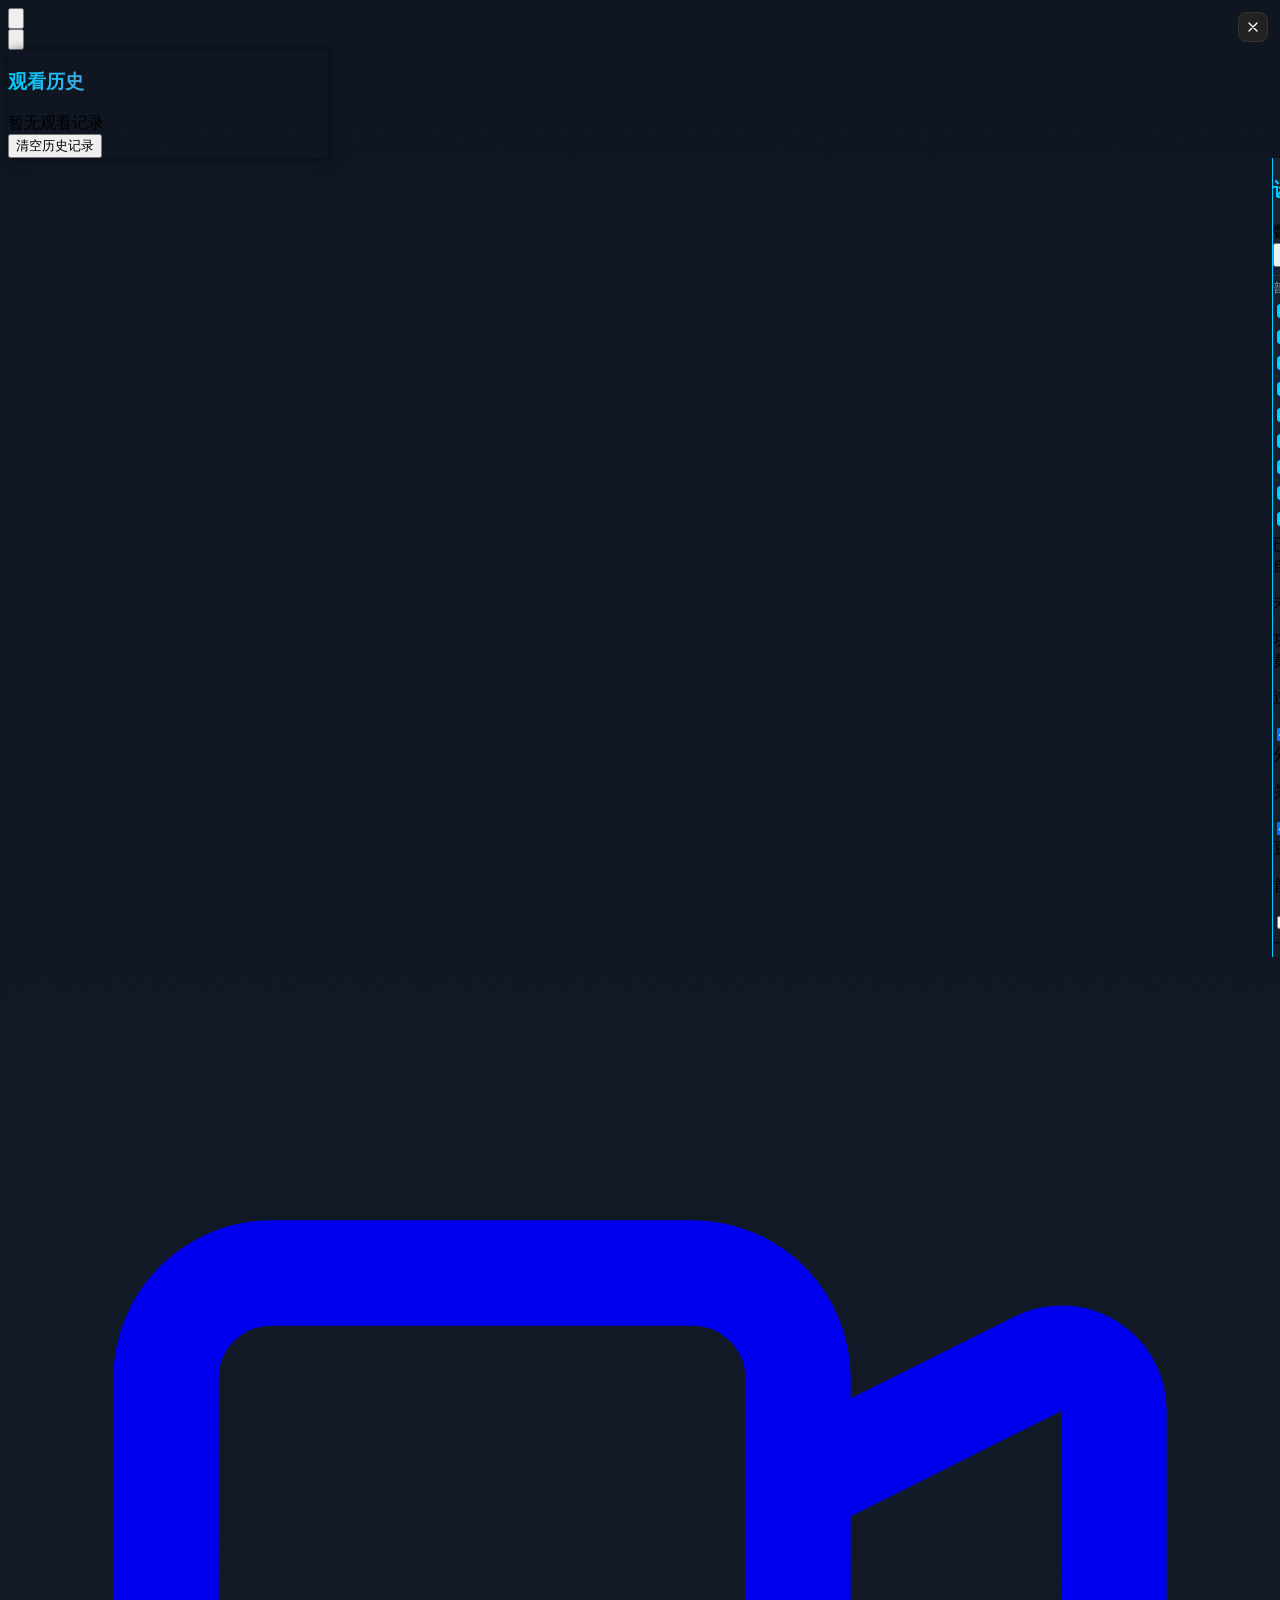
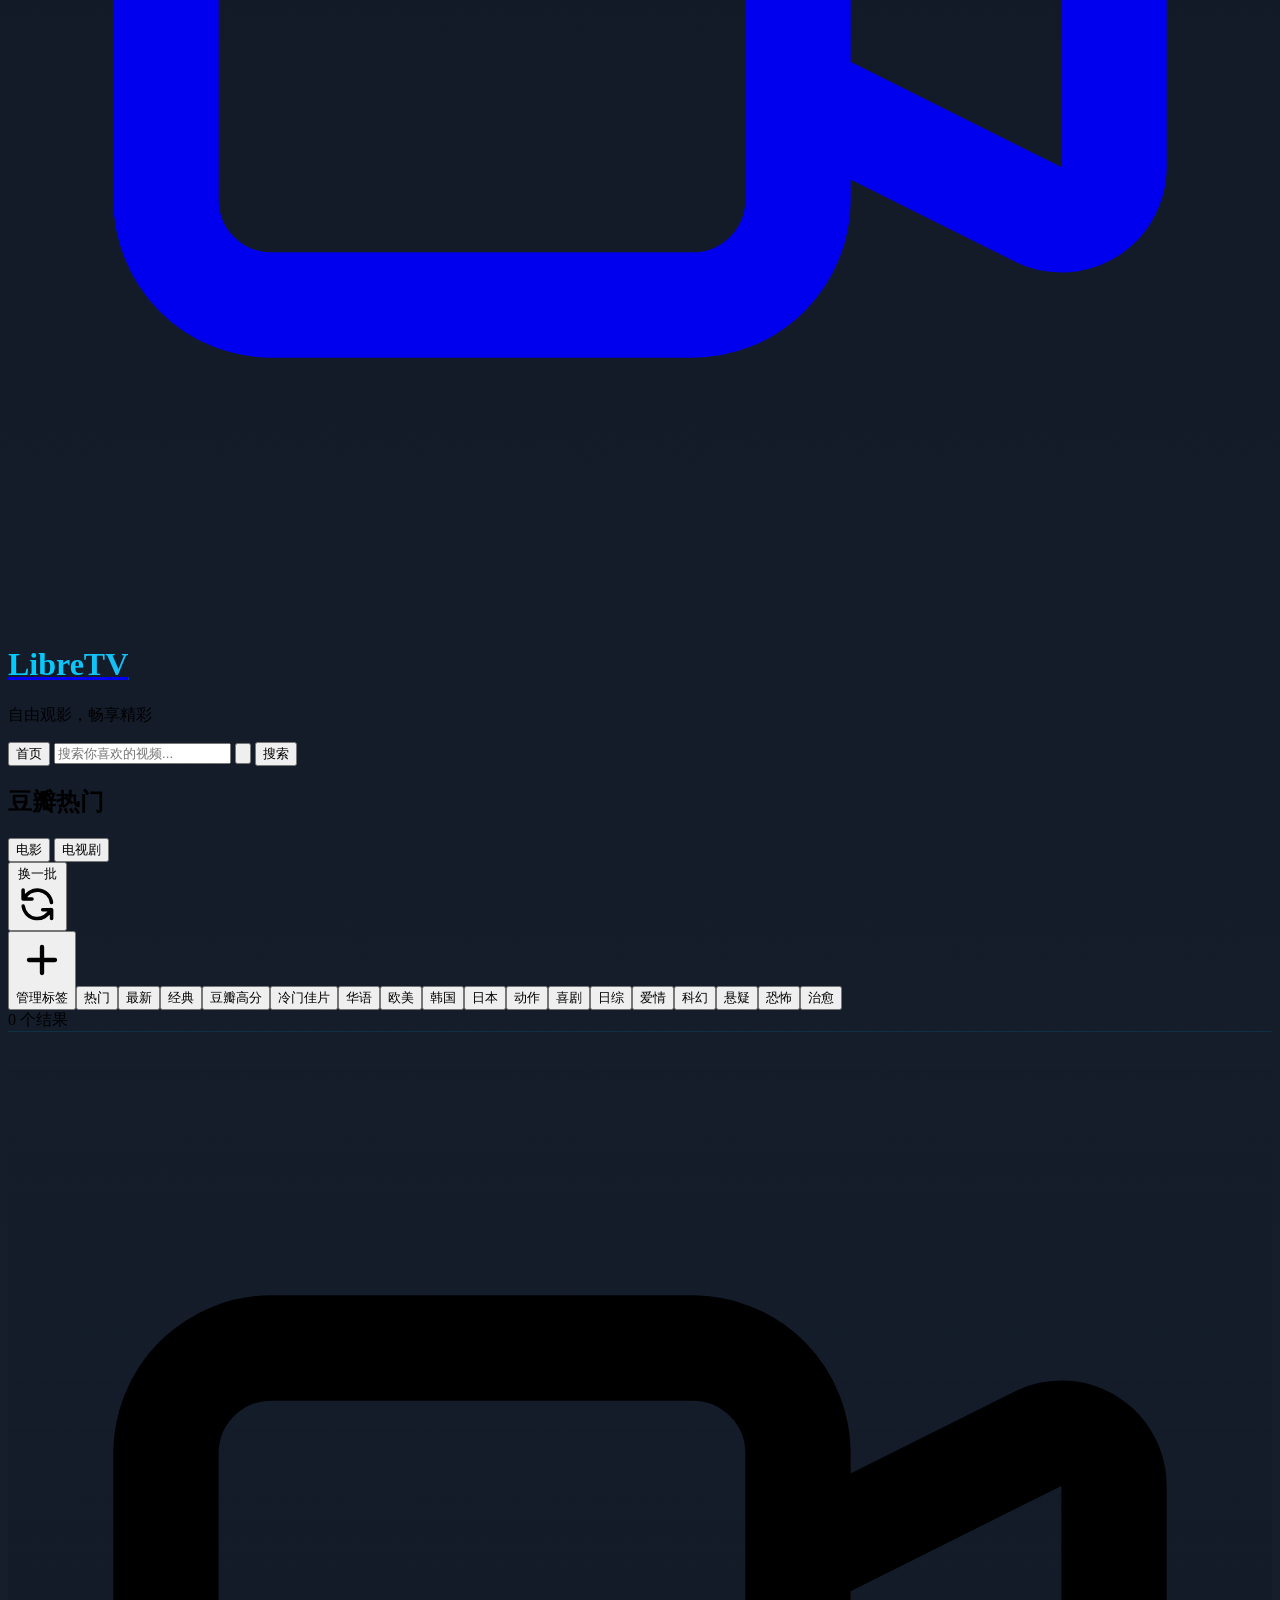
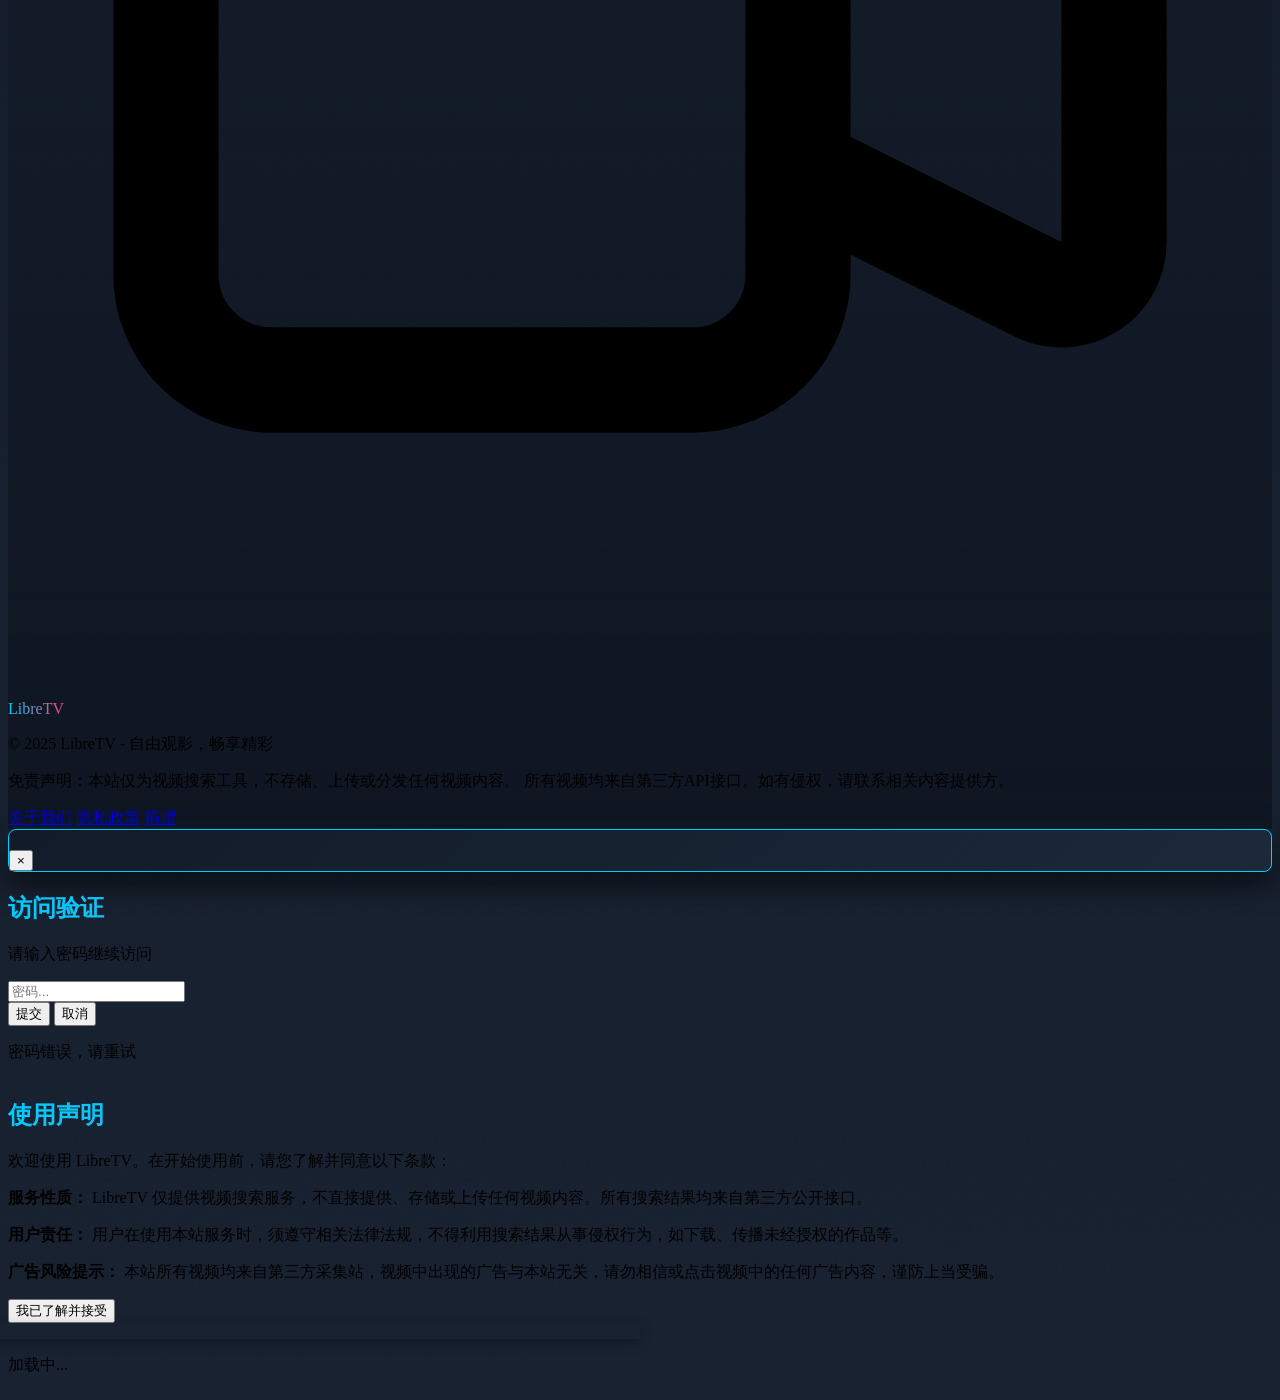
==== commit 0bc08baa: "fix: route Wujin through working CDN mirror" ====
--- a/index.html
+++ b/index.html
@@ -414,16 +414,15 @@
         // 保存原始 js‑sha256 实现，避免被 password.js 覆盖
         window._jsSha256 = window.sha256;
     </script>
-    <script src="js/config.js?v=20260730-1"></script>
+    <script src="js/config.js?v=20260730-2"></script>
     <script src="js/proxy-auth.js"></script>
     <script src="js/media-compat-20260727.js"></script>
-    <script src="js/customer_site.js"></script>
     <script src="js/ui.js"></script>
     <script src="js/api.js?v=20260729"></script>
     <script src="js/douban.js?v=20260727-2"></script>
     <script src="js/password.js"></script>
     <script src="js/search.js?v=20260729"></script>
-    <script src="js/app.js?v=20260730"></script>
+    <script src="js/app.js?v=20260730-2"></script>
 
     <!-- PWA 注册 -->
     <script src="js/pwa-register.js"></script>
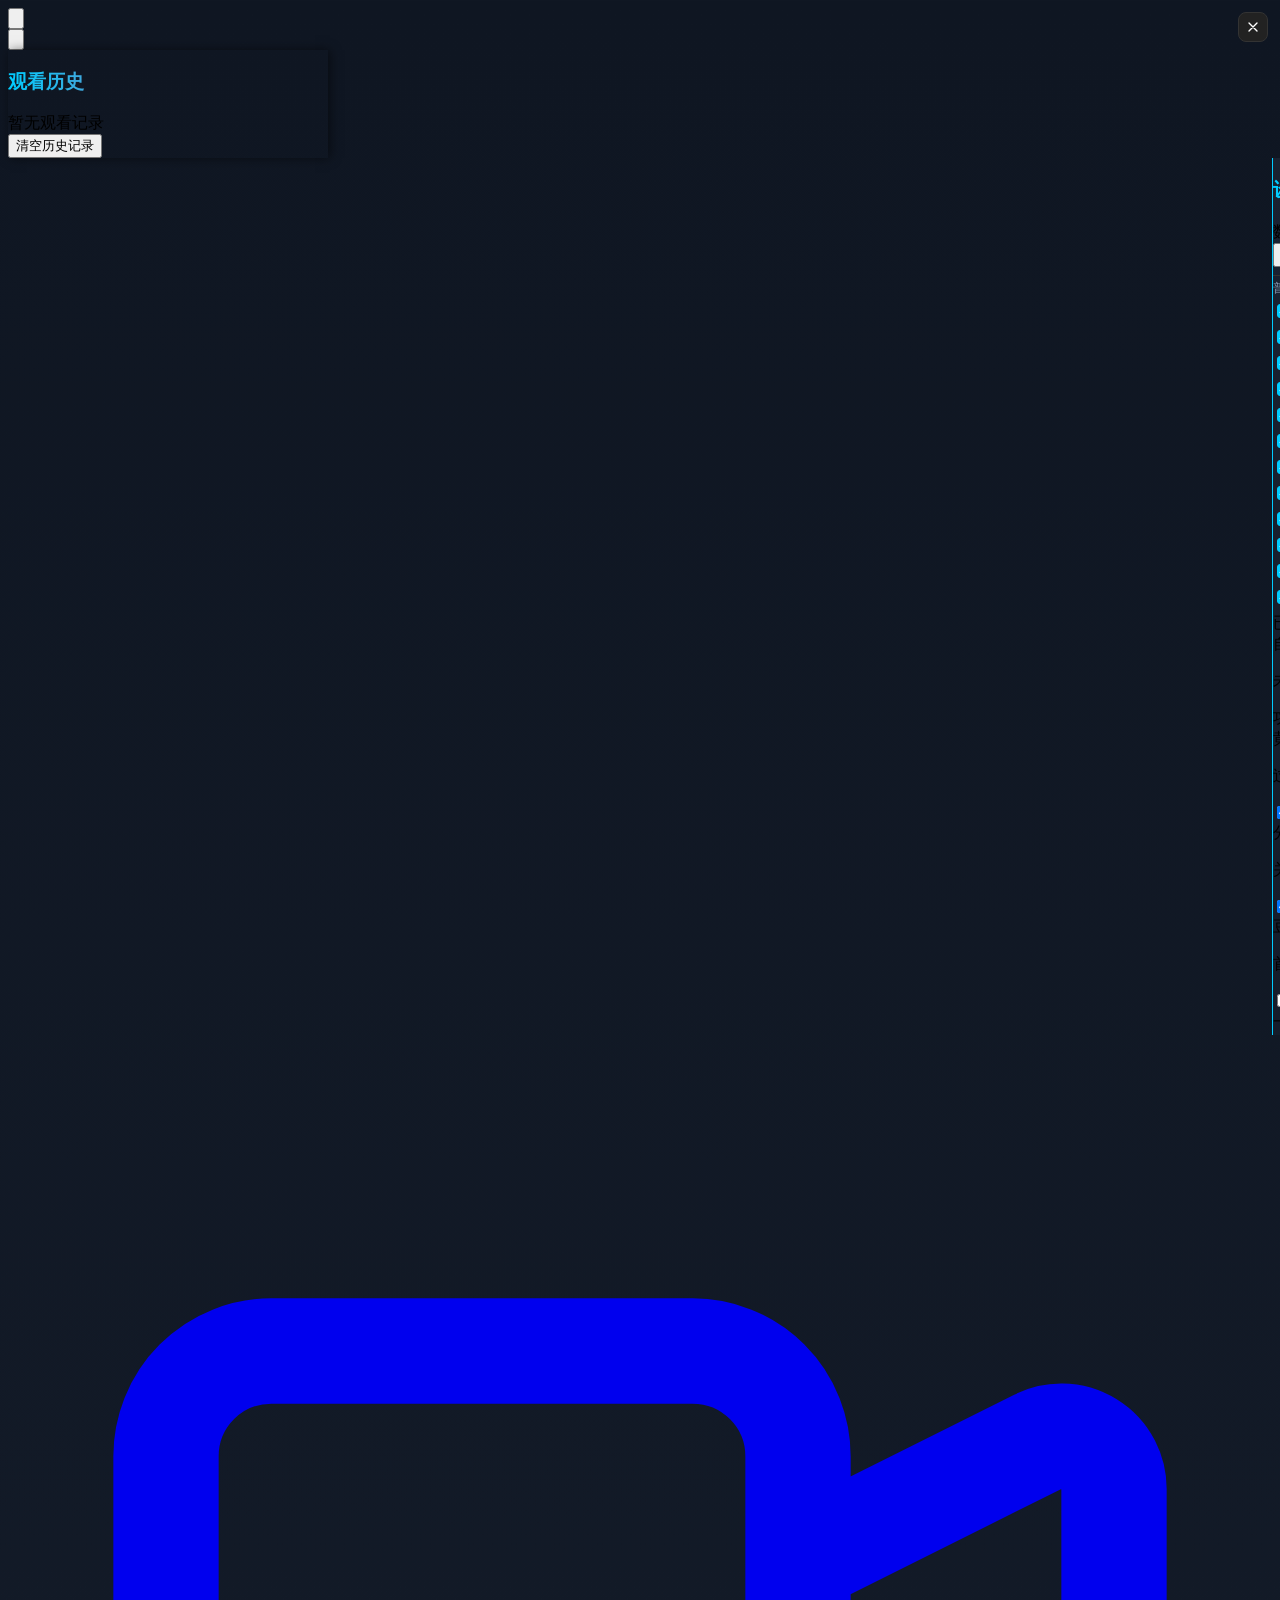
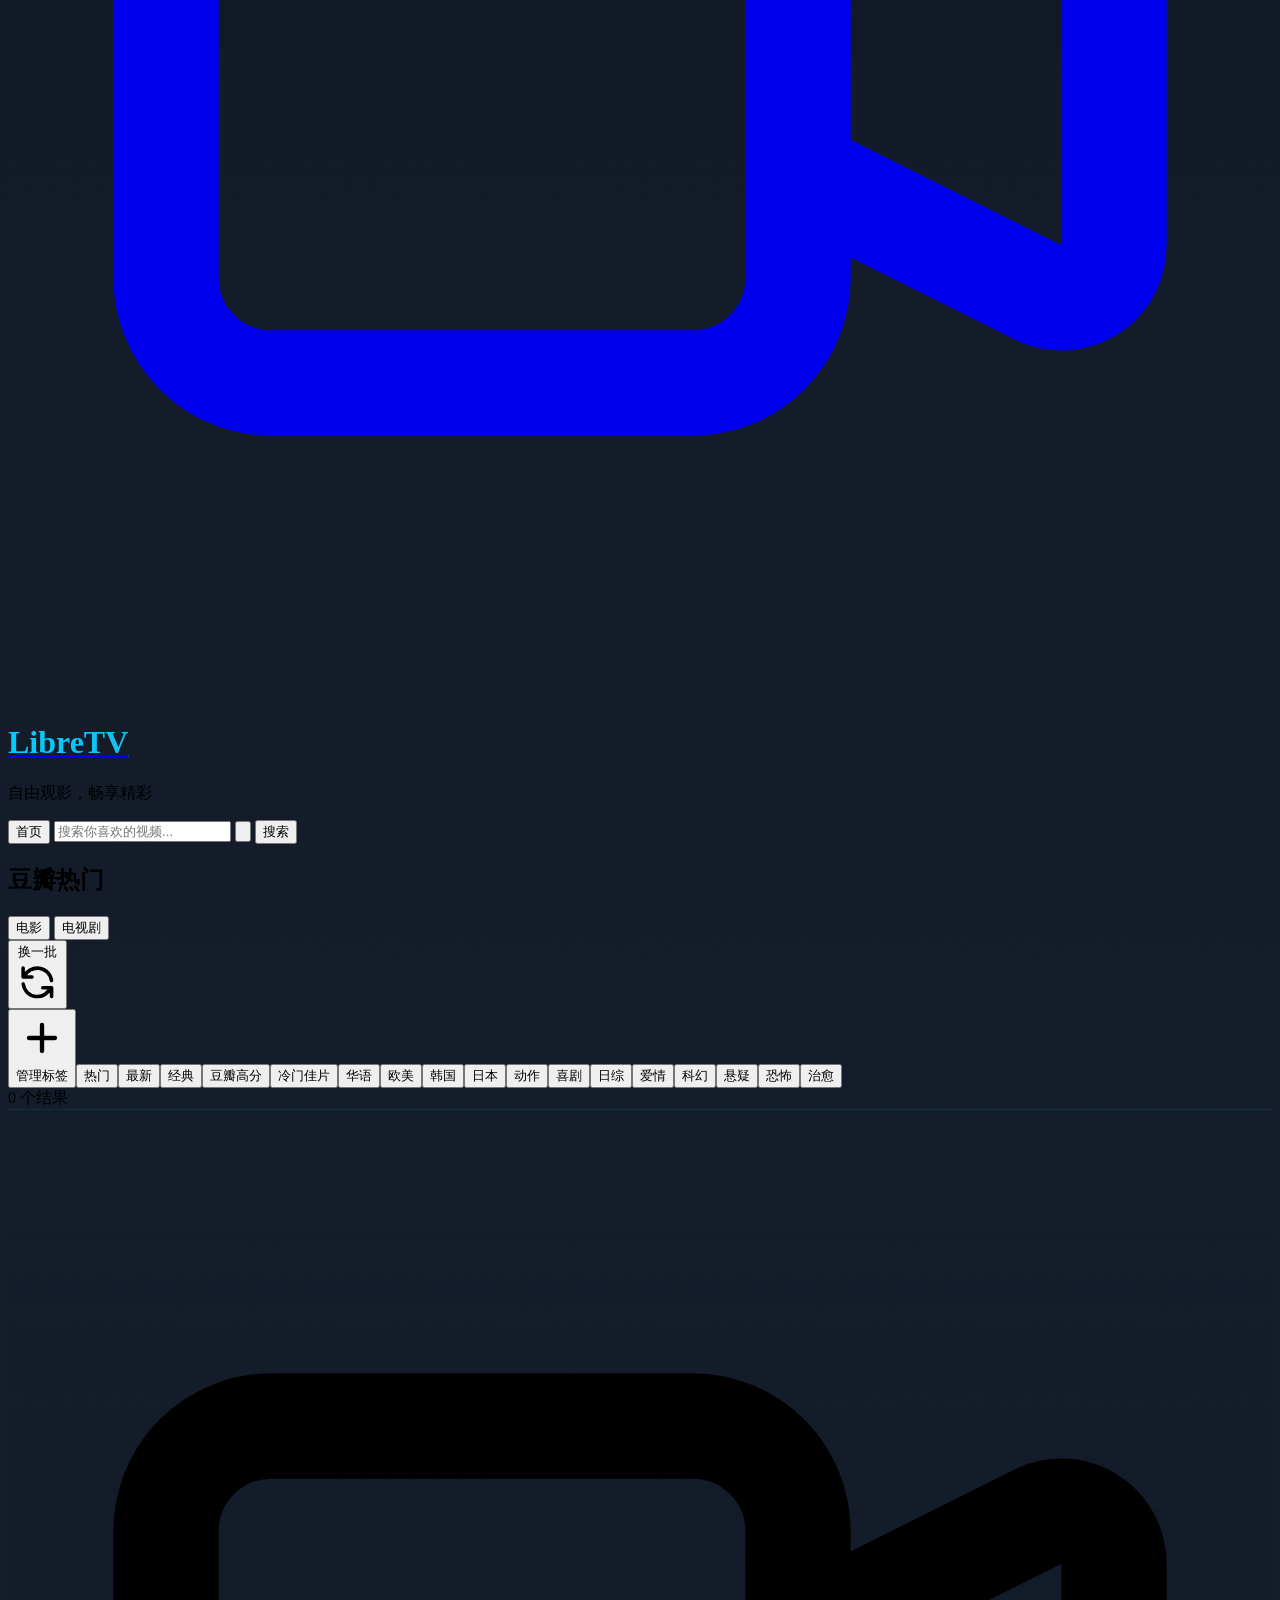
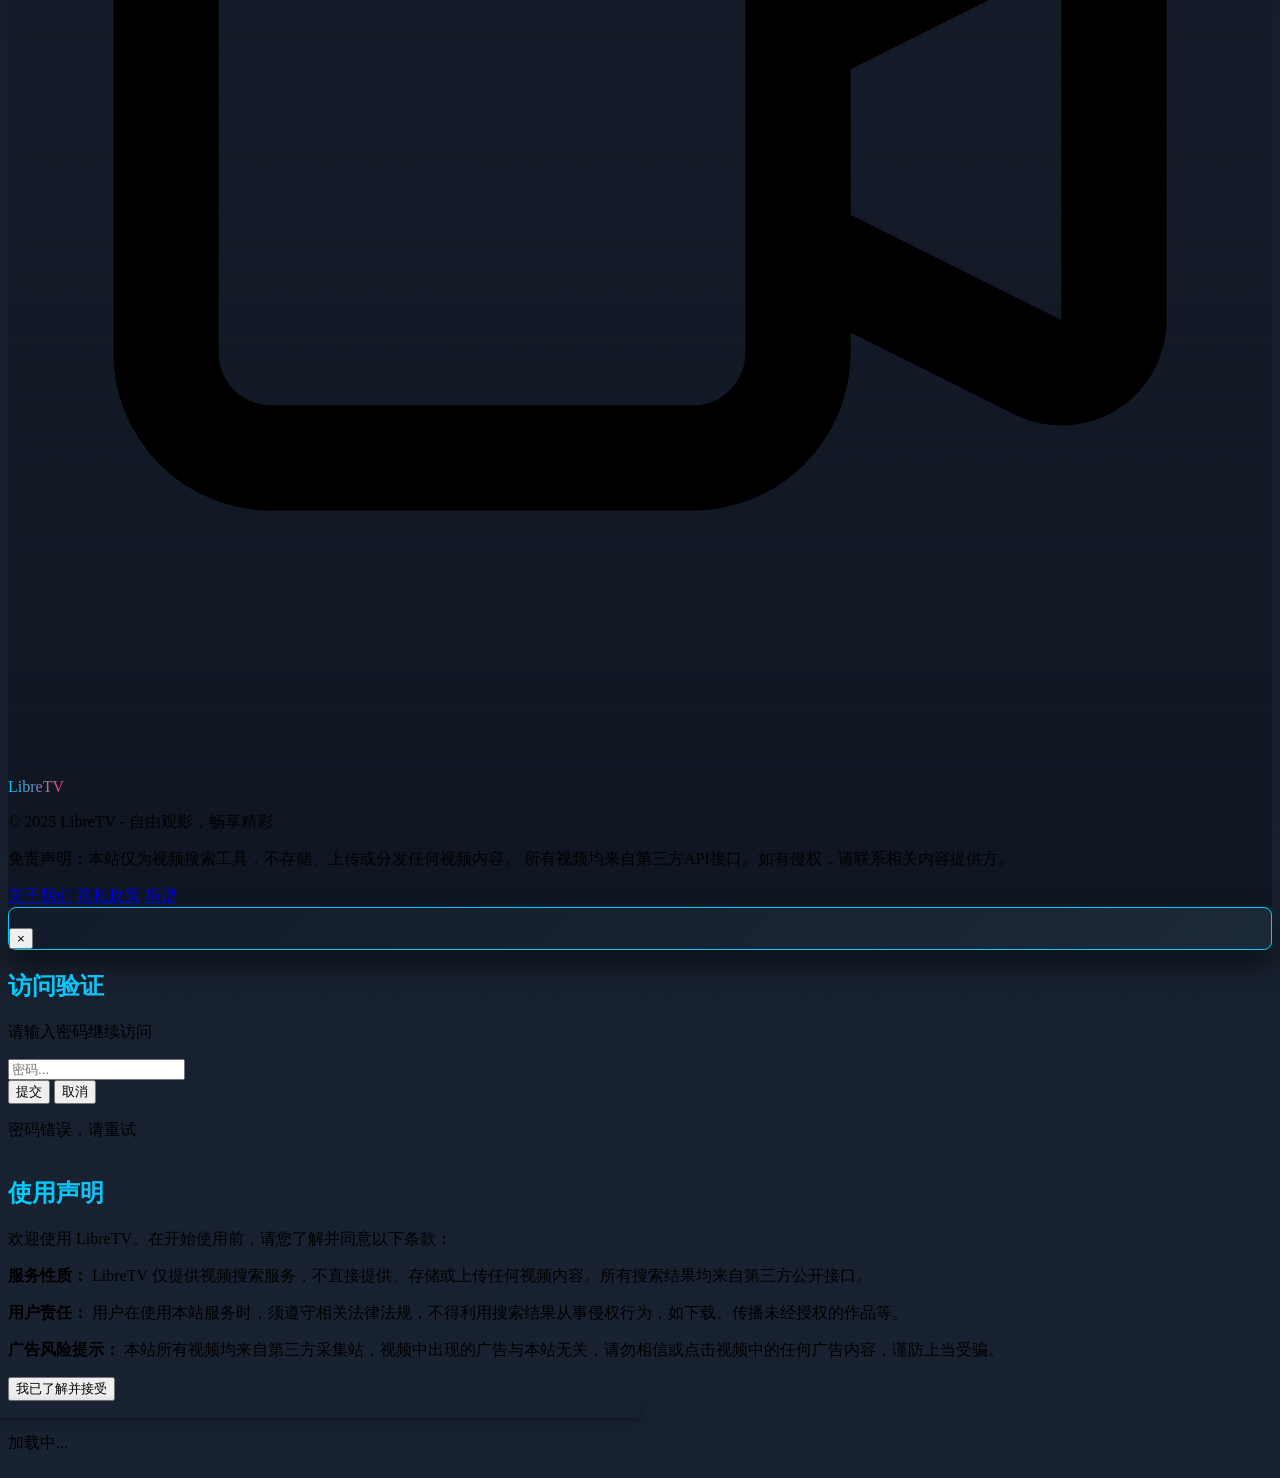
==== commit 55bf712c: "fix: restore verified direct media sources" ====
--- a/index.html
+++ b/index.html
@@ -414,15 +414,15 @@
         // 保存原始 js‑sha256 实现，避免被 password.js 覆盖
         window._jsSha256 = window.sha256;
     </script>
-    <script src="js/config.js?v=20260730-2"></script>
+    <script src="js/config.js?v=20260730-3"></script>
     <script src="js/proxy-auth.js"></script>
     <script src="js/media-compat-20260727.js"></script>
     <script src="js/ui.js"></script>
-    <script src="js/api.js?v=20260729"></script>
+    <script src="js/api.js?v=20260730-3"></script>
     <script src="js/douban.js?v=20260727-2"></script>
     <script src="js/password.js"></script>
     <script src="js/search.js?v=20260729"></script>
-    <script src="js/app.js?v=20260730-2"></script>
+    <script src="js/app.js?v=20260730-3"></script>
 
     <!-- PWA 注册 -->
     <script src="js/pwa-register.js"></script>
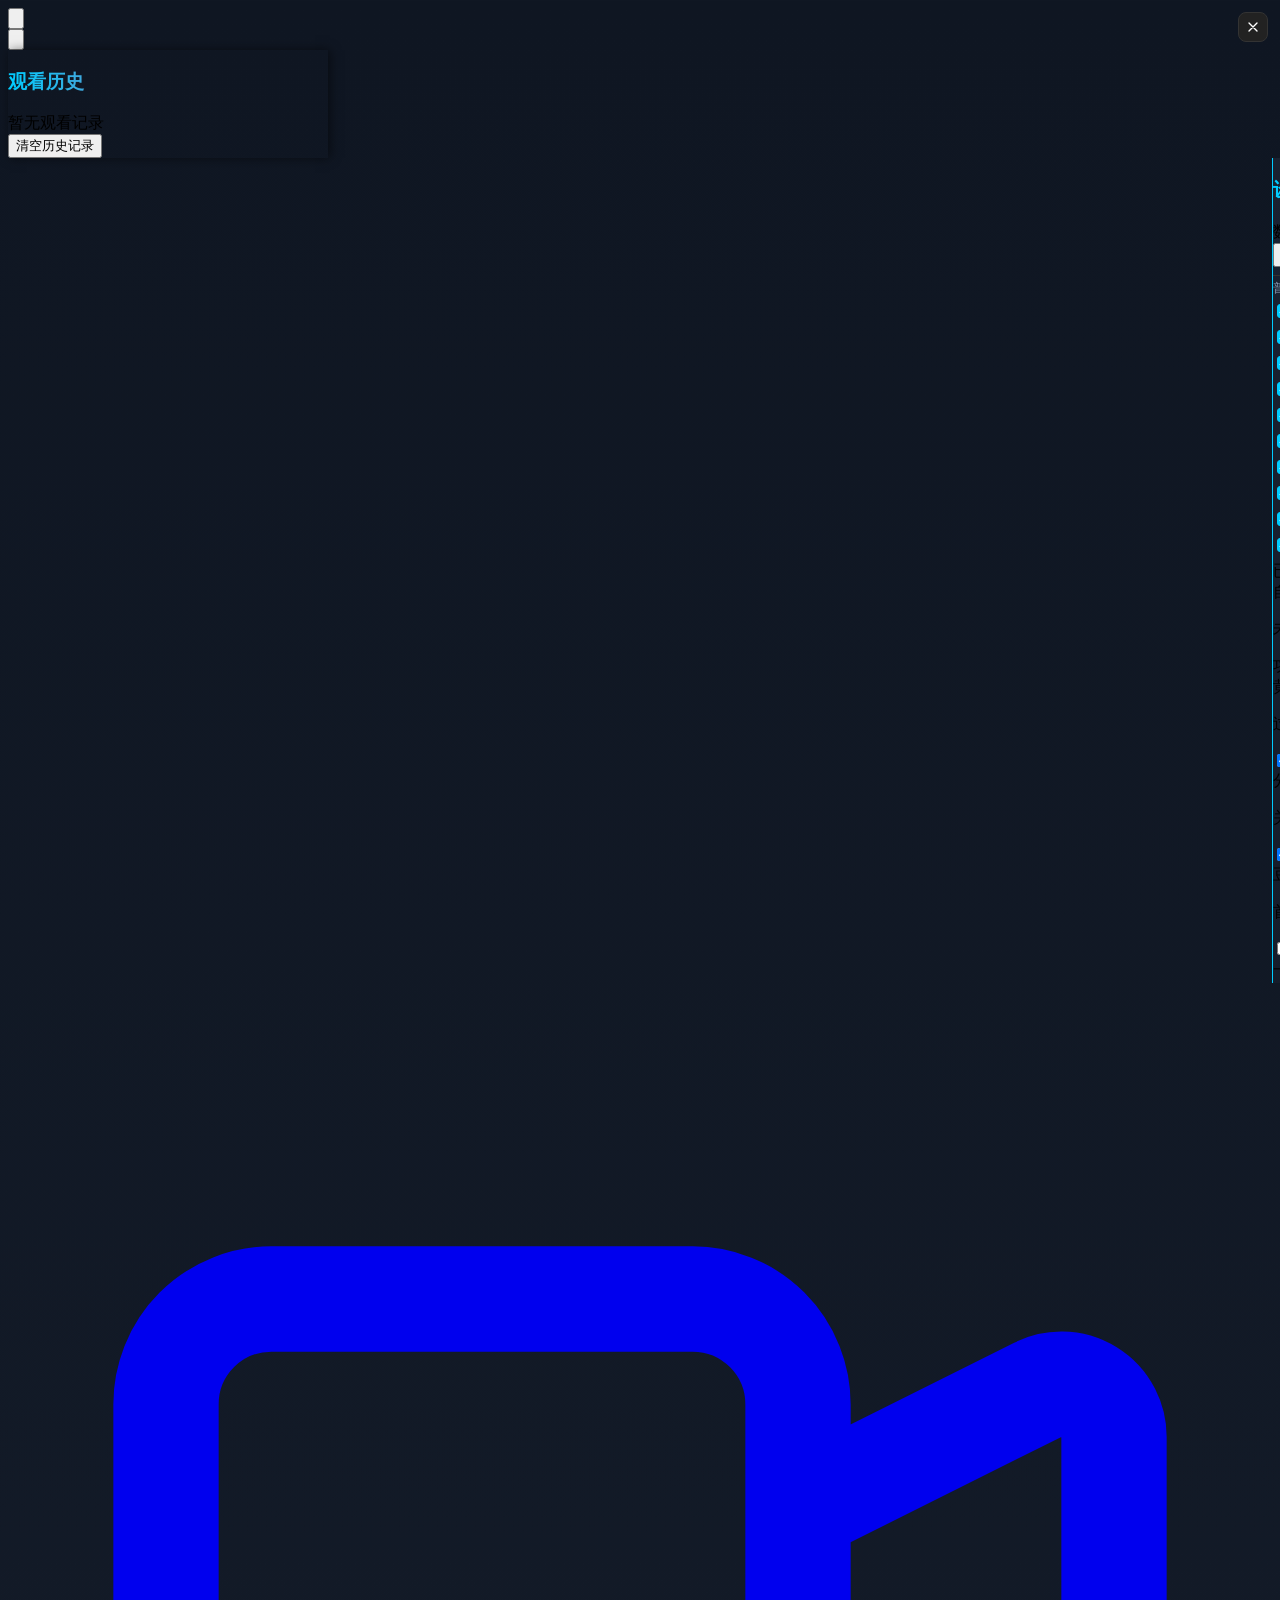
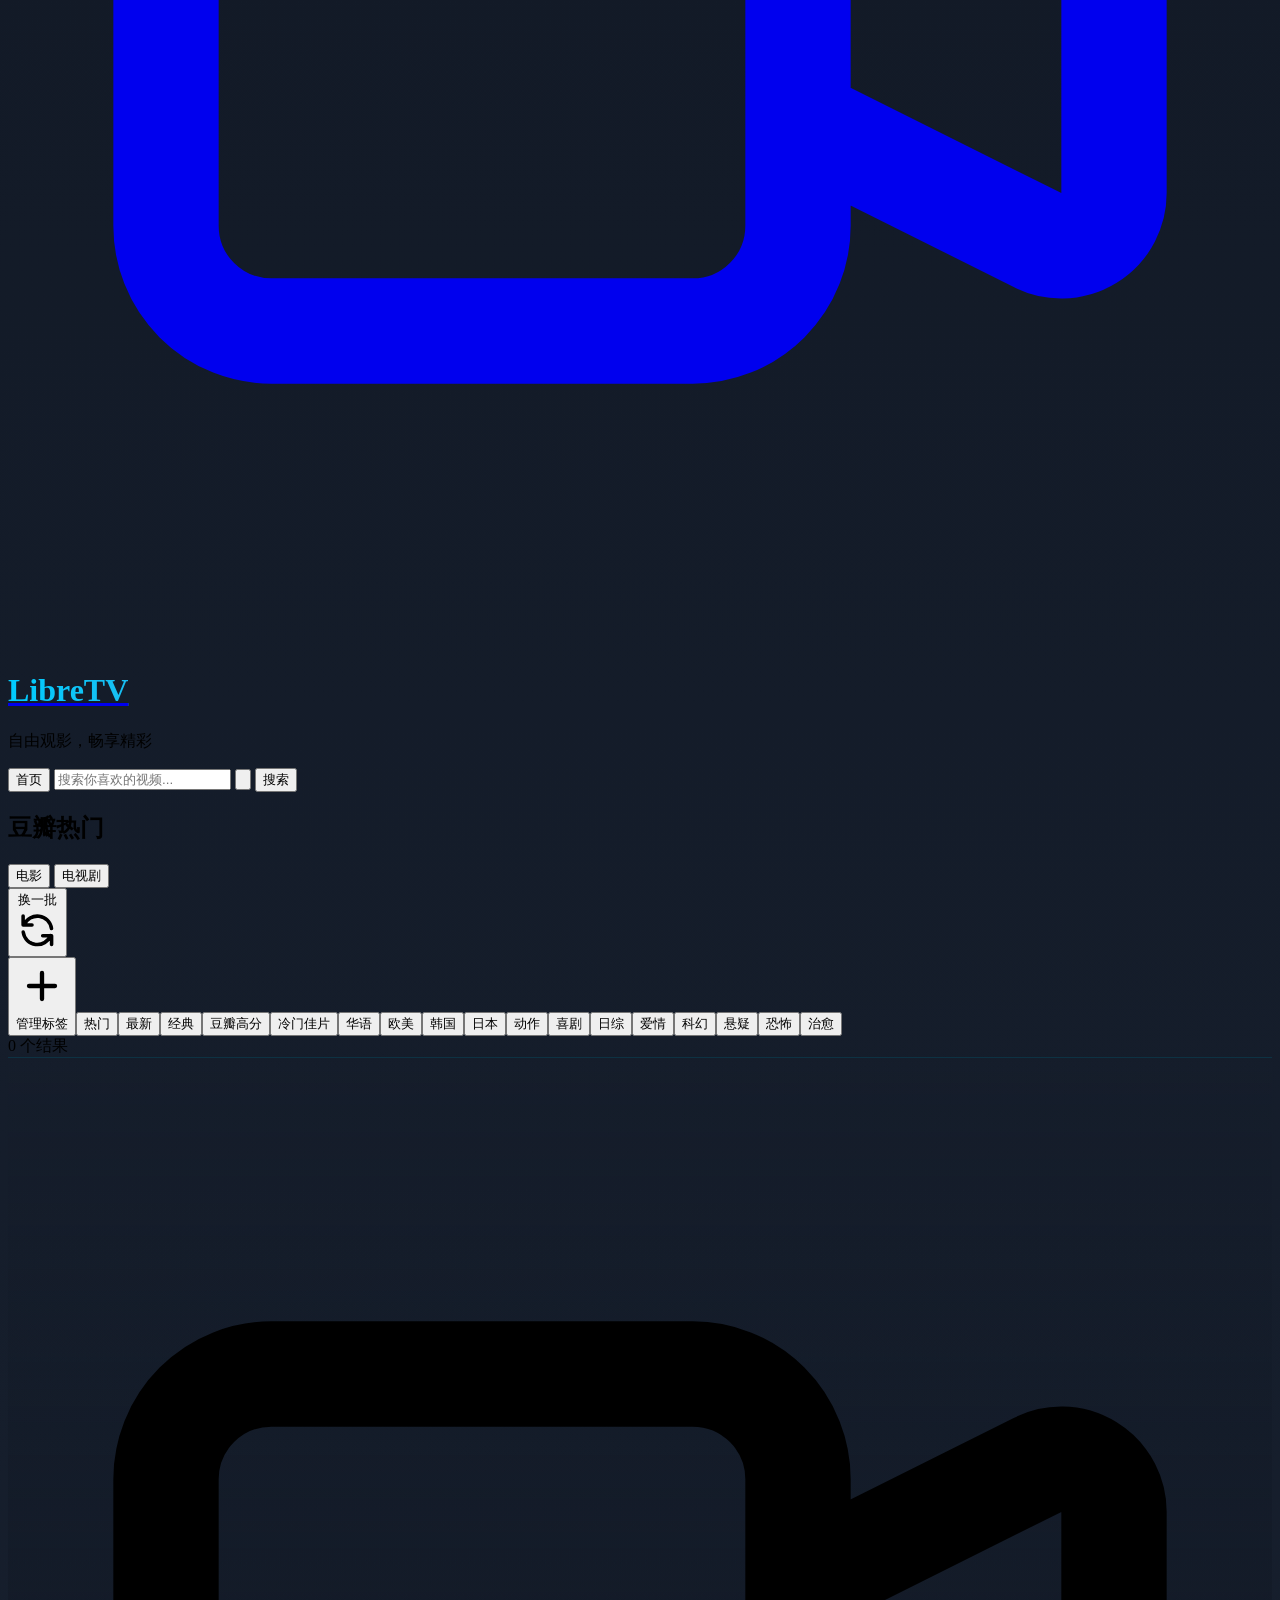
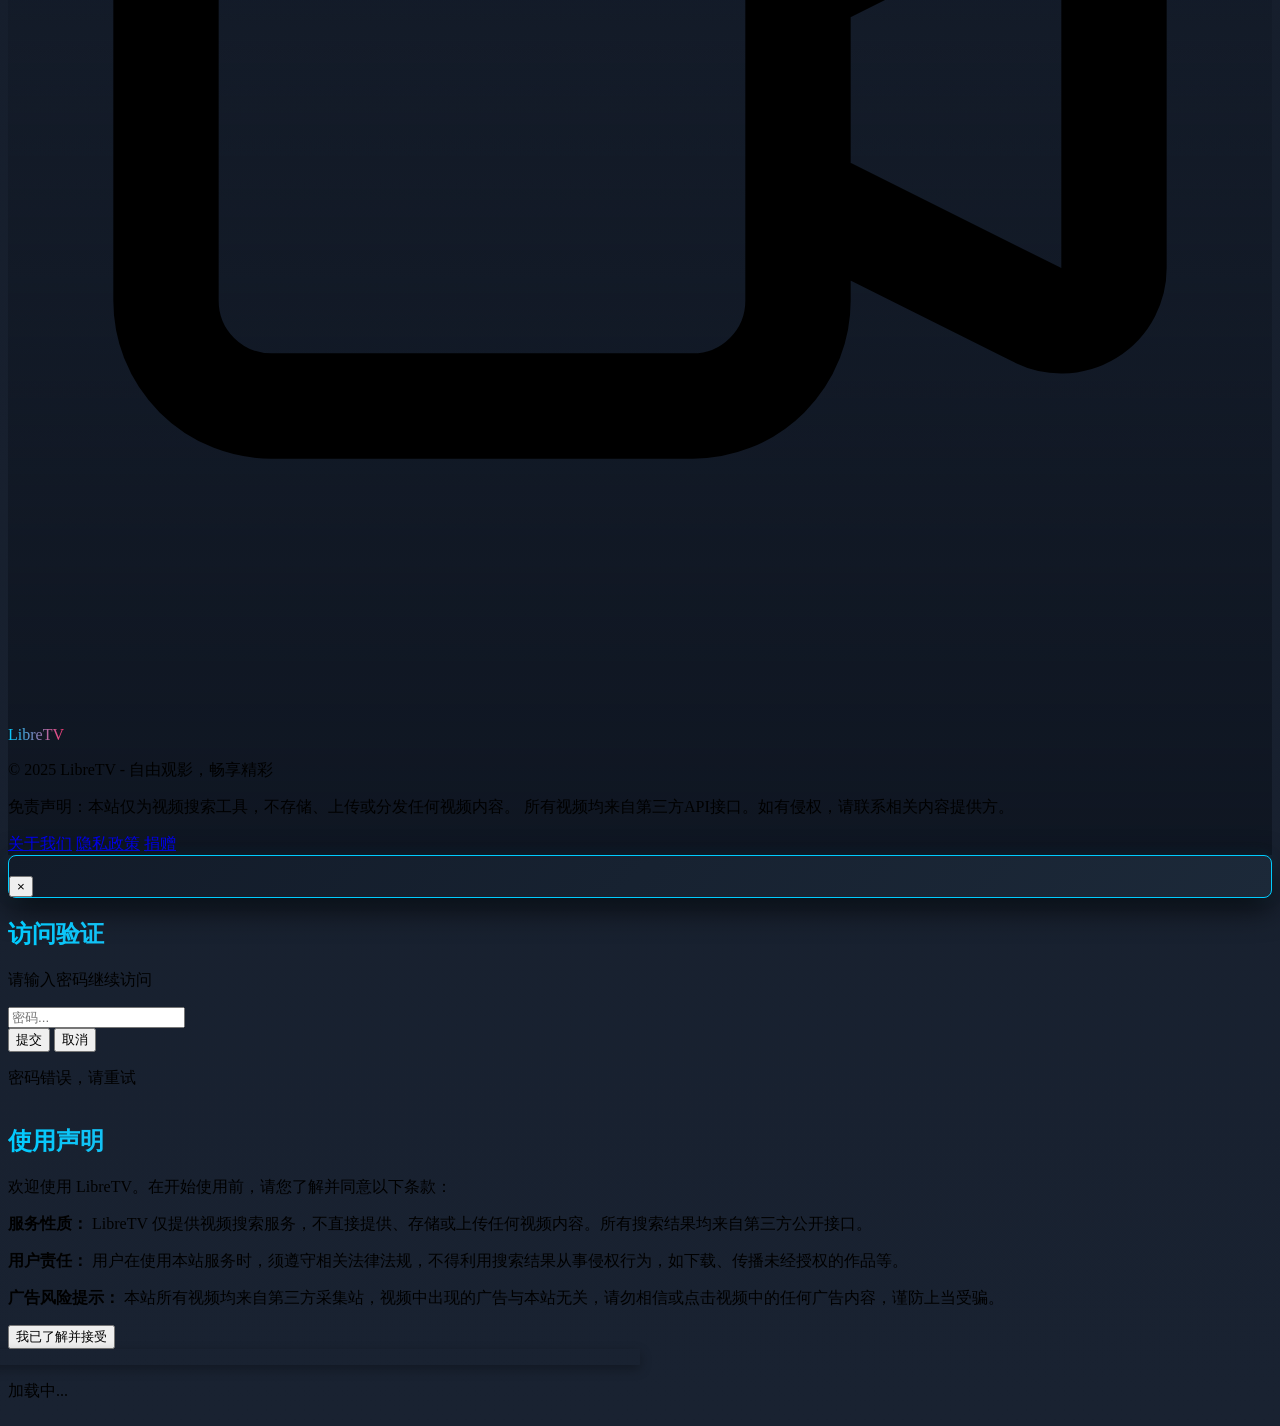
==== commit 83af48d9: "fix: keep only browser-playable restored source" ====
--- a/index.html
+++ b/index.html
@@ -414,7 +414,7 @@
         // 保存原始 js‑sha256 实现，避免被 password.js 覆盖
         window._jsSha256 = window.sha256;
     </script>
-    <script src="js/config.js?v=20260730-3"></script>
+    <script src="js/config.js?v=20260730-4"></script>
     <script src="js/proxy-auth.js"></script>
     <script src="js/media-compat-20260727.js"></script>
     <script src="js/ui.js"></script>
@@ -422,7 +422,7 @@
     <script src="js/douban.js?v=20260727-2"></script>
     <script src="js/password.js"></script>
     <script src="js/search.js?v=20260729"></script>
-    <script src="js/app.js?v=20260730-3"></script>
+    <script src="js/app.js?v=20260730-4"></script>
 
     <!-- PWA 注册 -->
     <script src="js/pwa-register.js"></script>
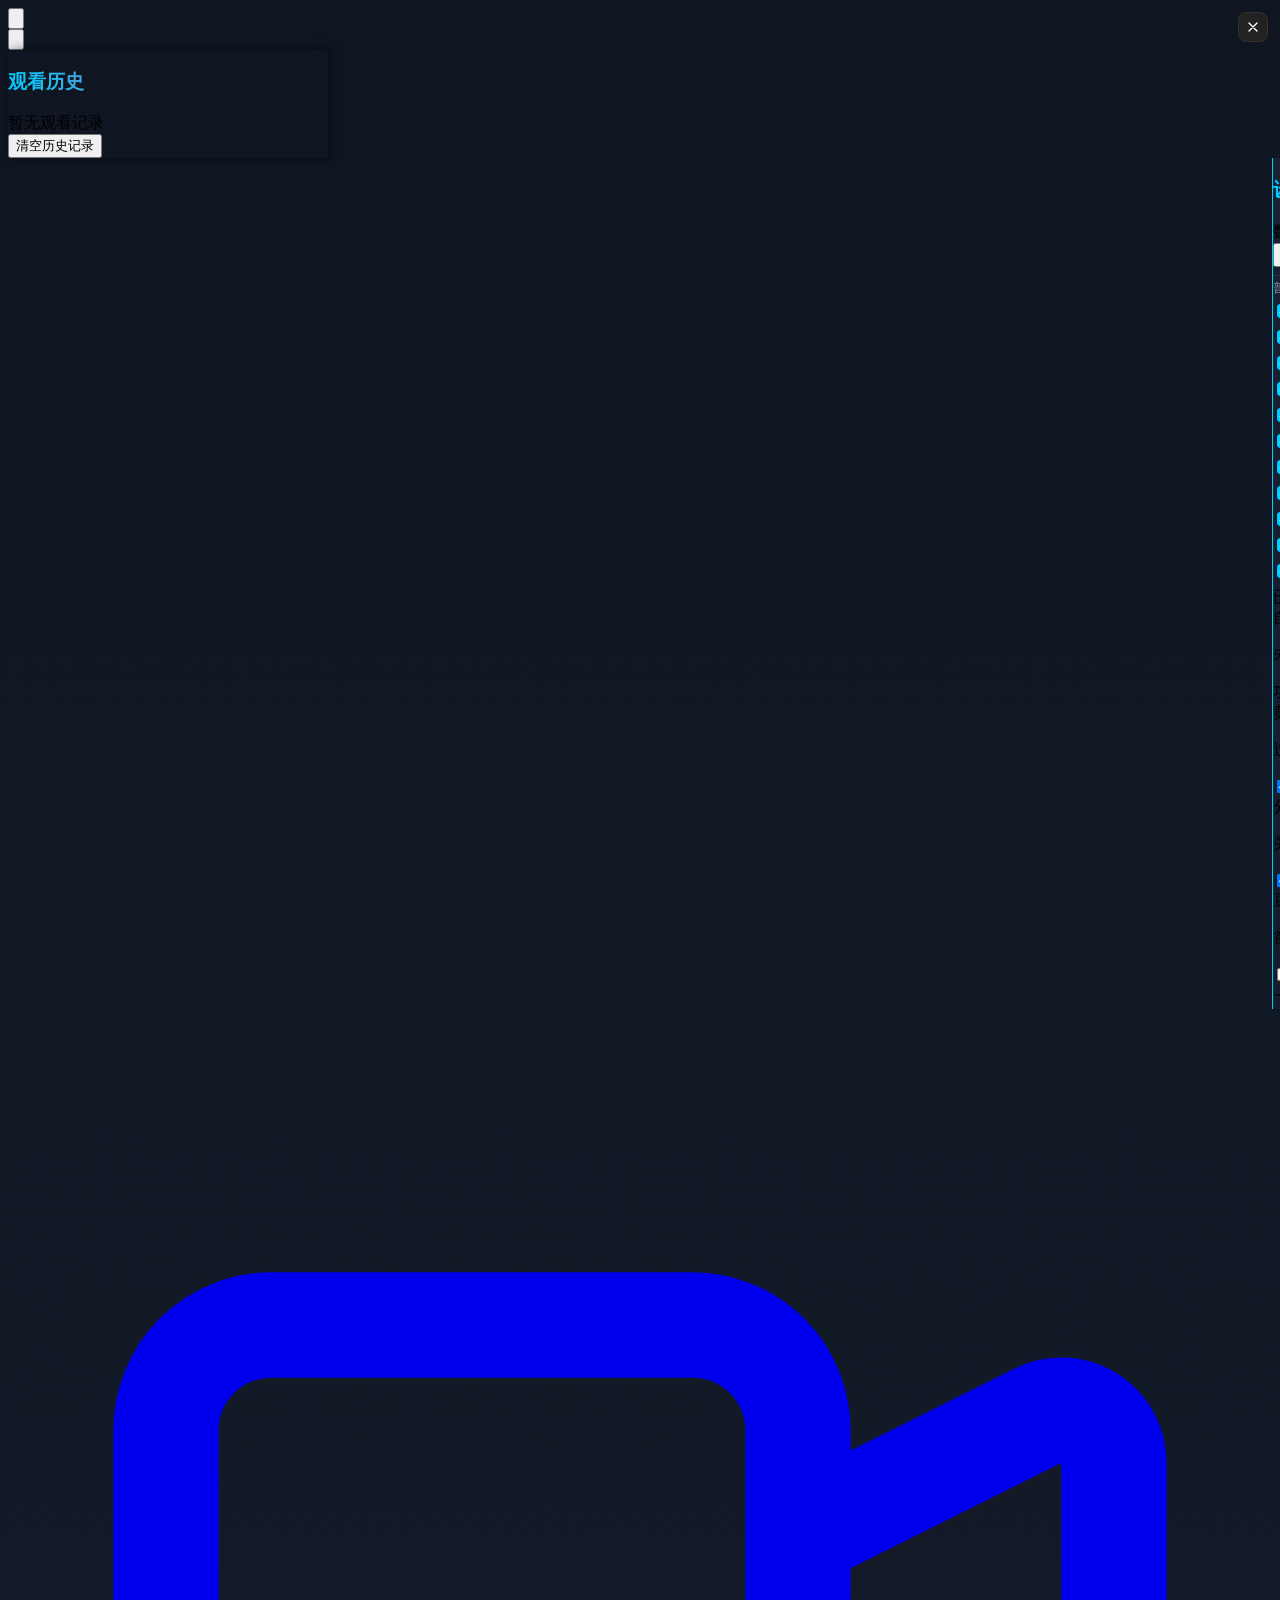
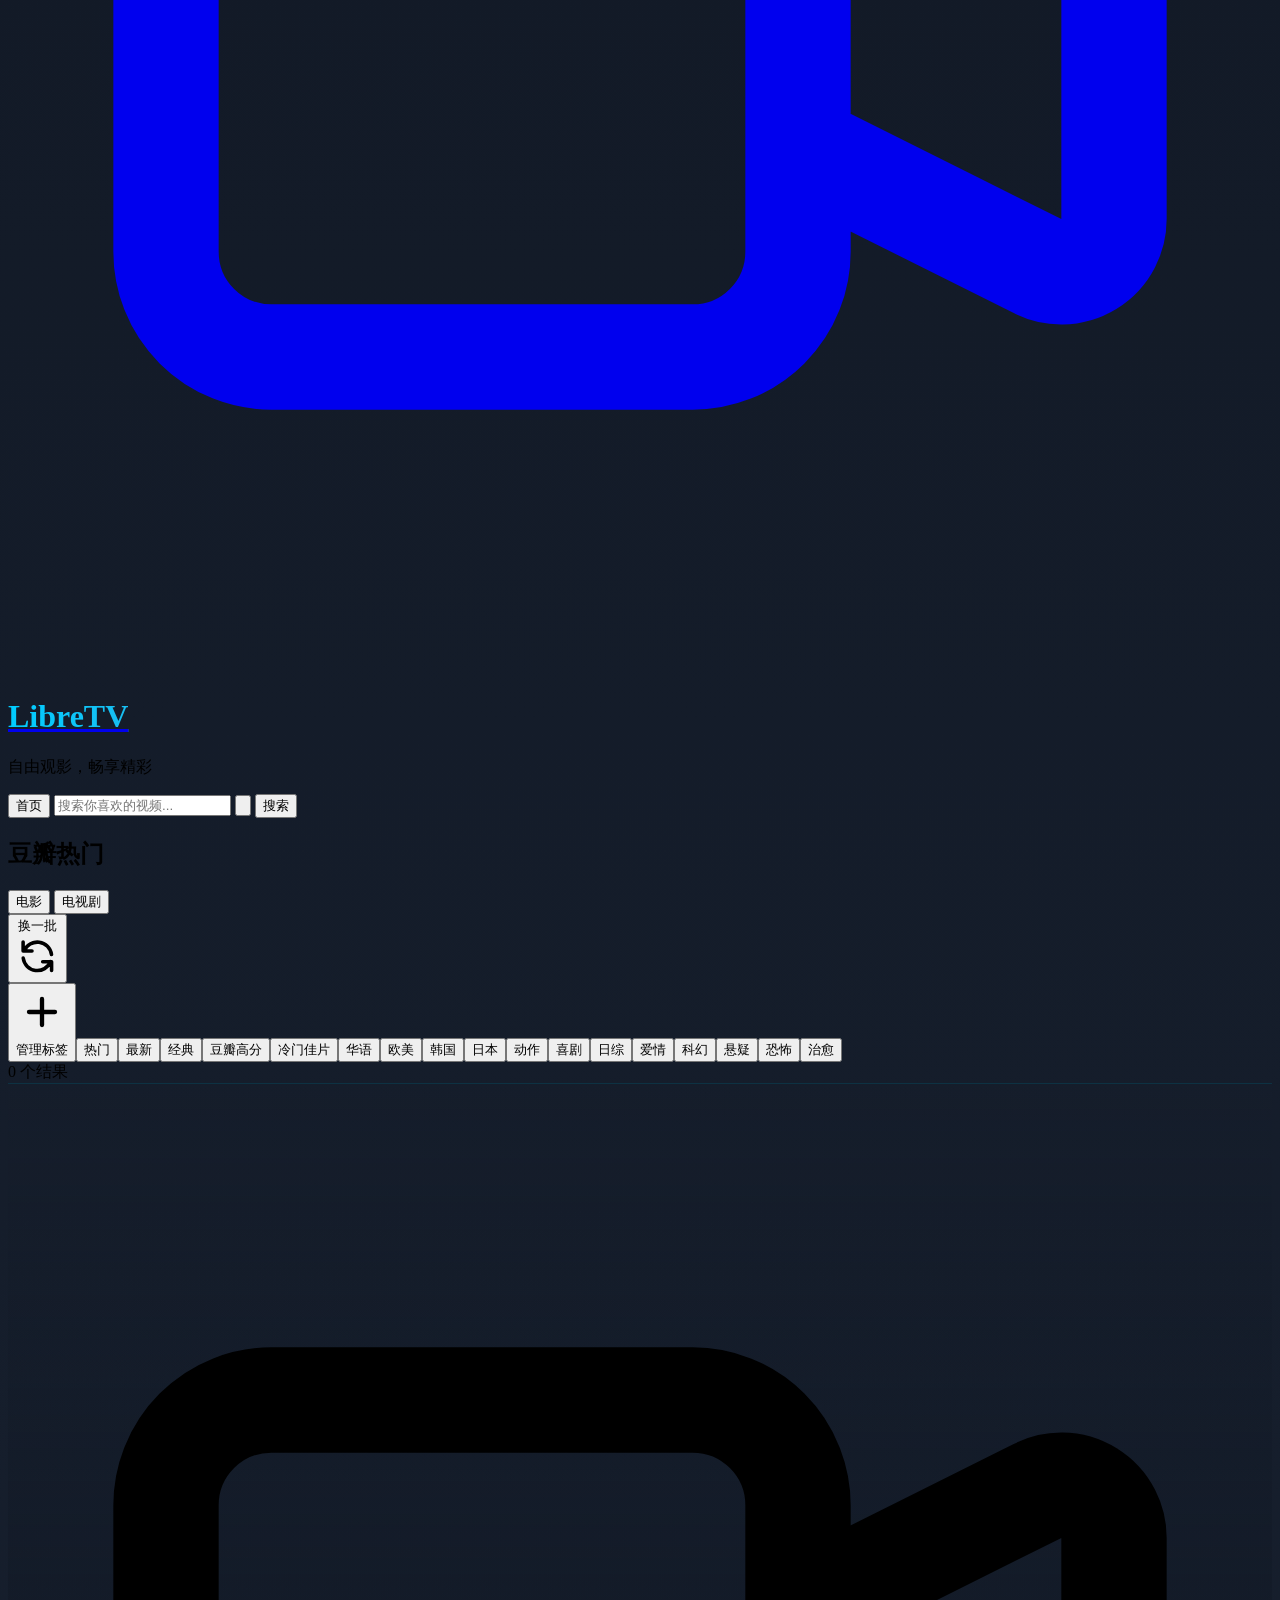
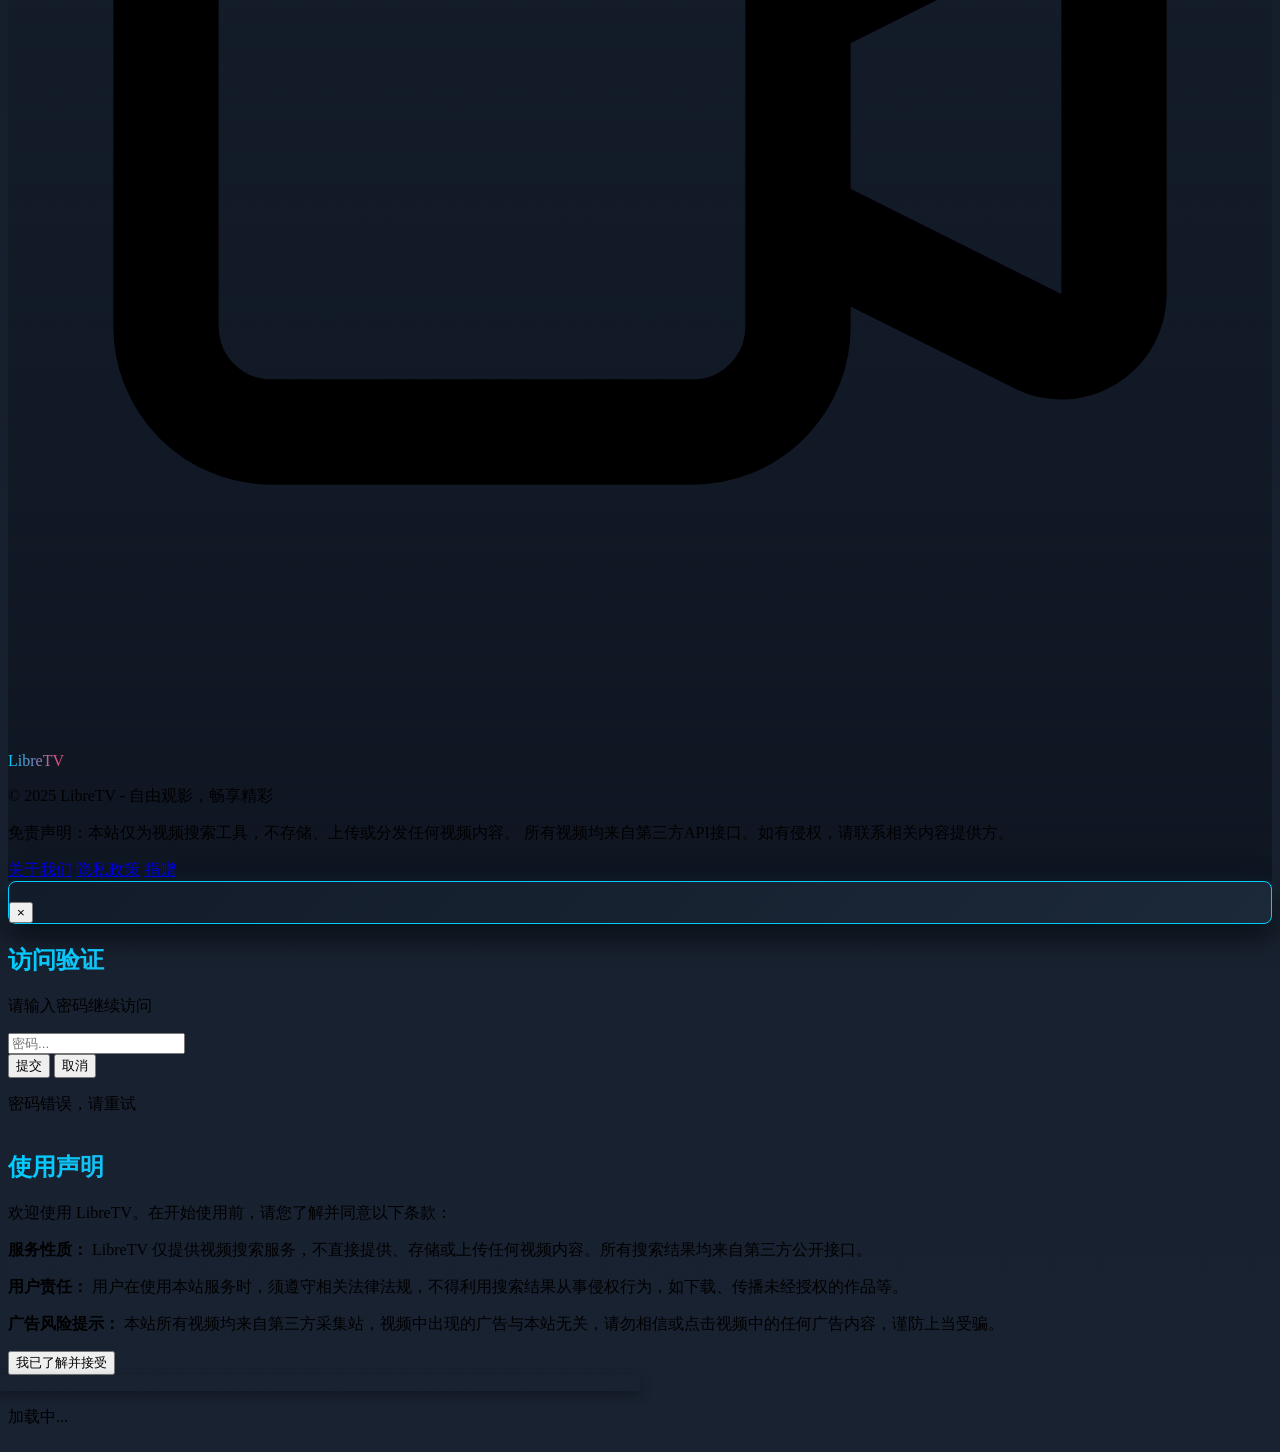
==== commit 3d169dcb: "feat: restore Xiaomaomi playback source" ====
--- a/index.html
+++ b/index.html
@@ -414,15 +414,15 @@
         // 保存原始 js‑sha256 实现，避免被 password.js 覆盖
         window._jsSha256 = window.sha256;
     </script>
-    <script src="js/config.js?v=20260730-4"></script>
+    <script src="js/config.js?v=20260730-6"></script>
     <script src="js/proxy-auth.js"></script>
     <script src="js/media-compat-20260727.js"></script>
     <script src="js/ui.js"></script>
-    <script src="js/api.js?v=20260730-3"></script>
+    <script src="js/api.js?v=20260730-6"></script>
     <script src="js/douban.js?v=20260727-2"></script>
     <script src="js/password.js"></script>
     <script src="js/search.js?v=20260729"></script>
-    <script src="js/app.js?v=20260730-4"></script>
+    <script src="js/app.js?v=20260730-6"></script>
 
     <!-- PWA 注册 -->
     <script src="js/pwa-register.js"></script>
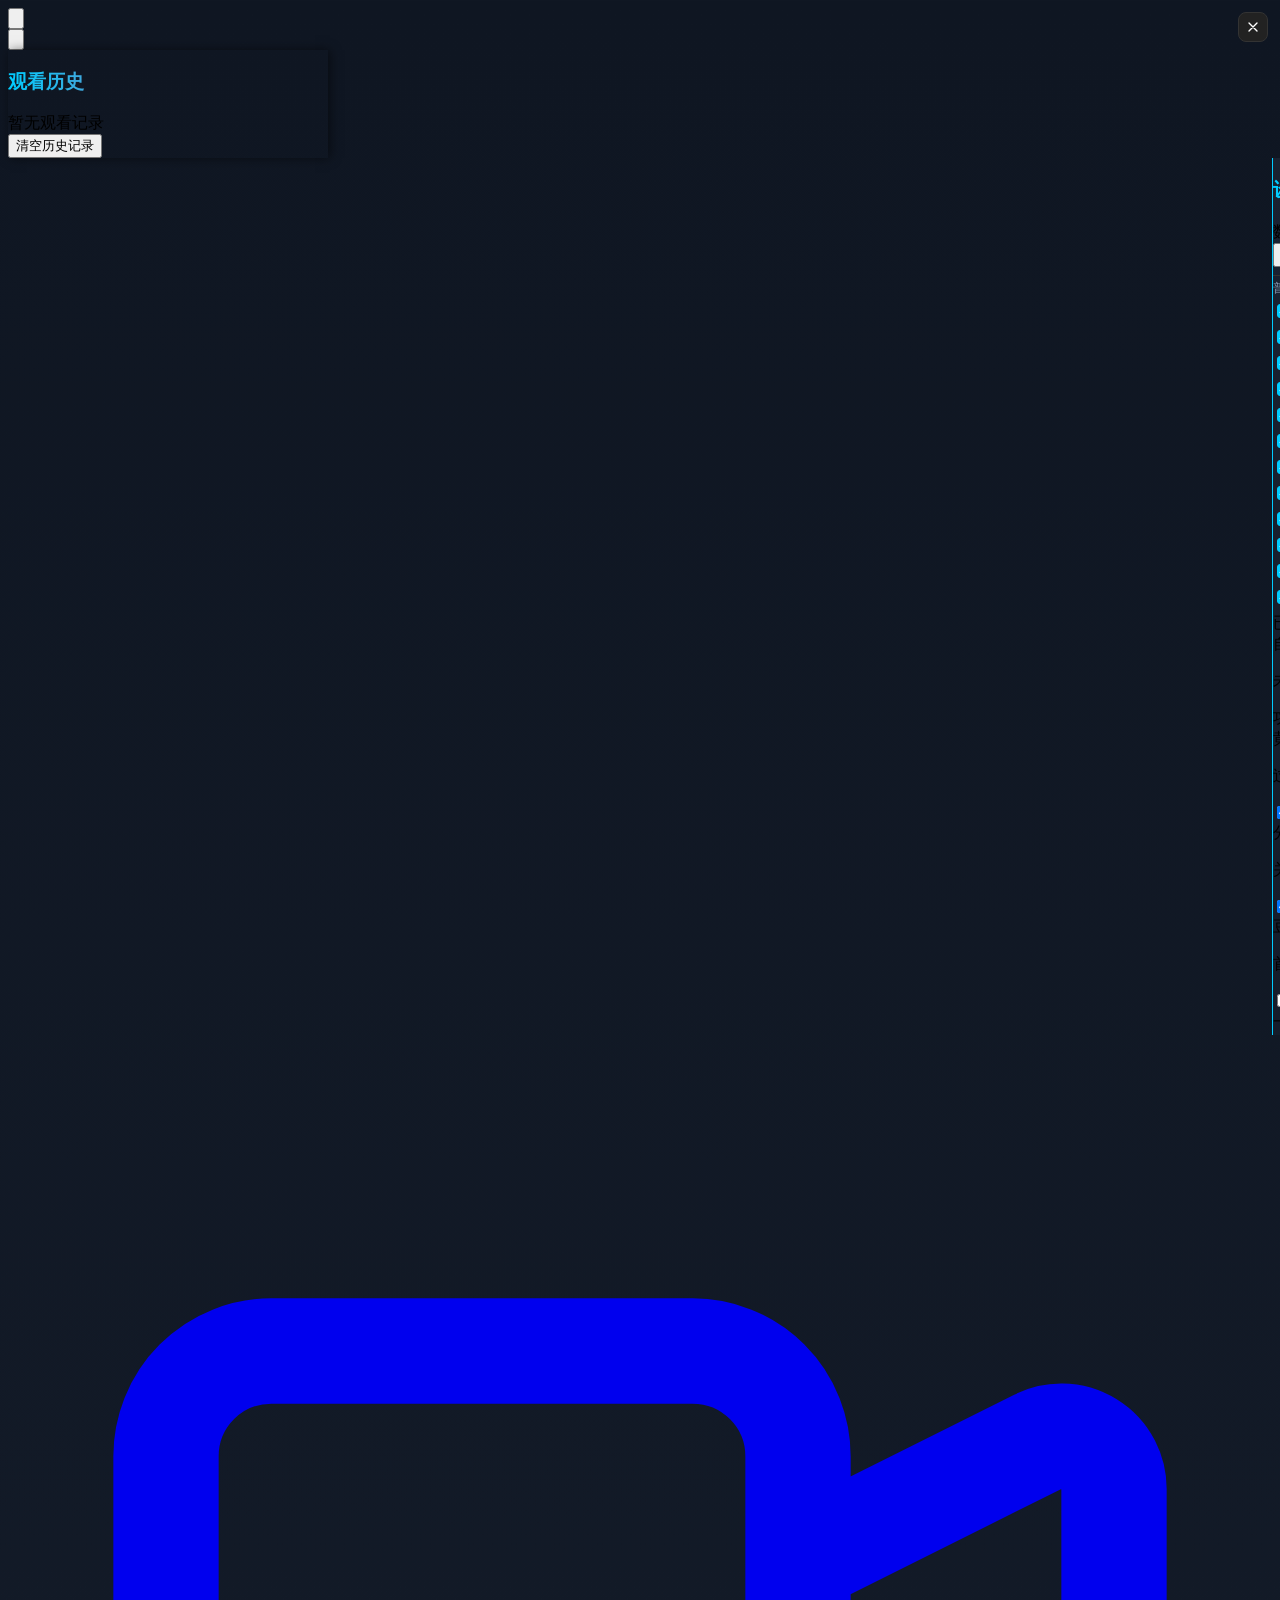
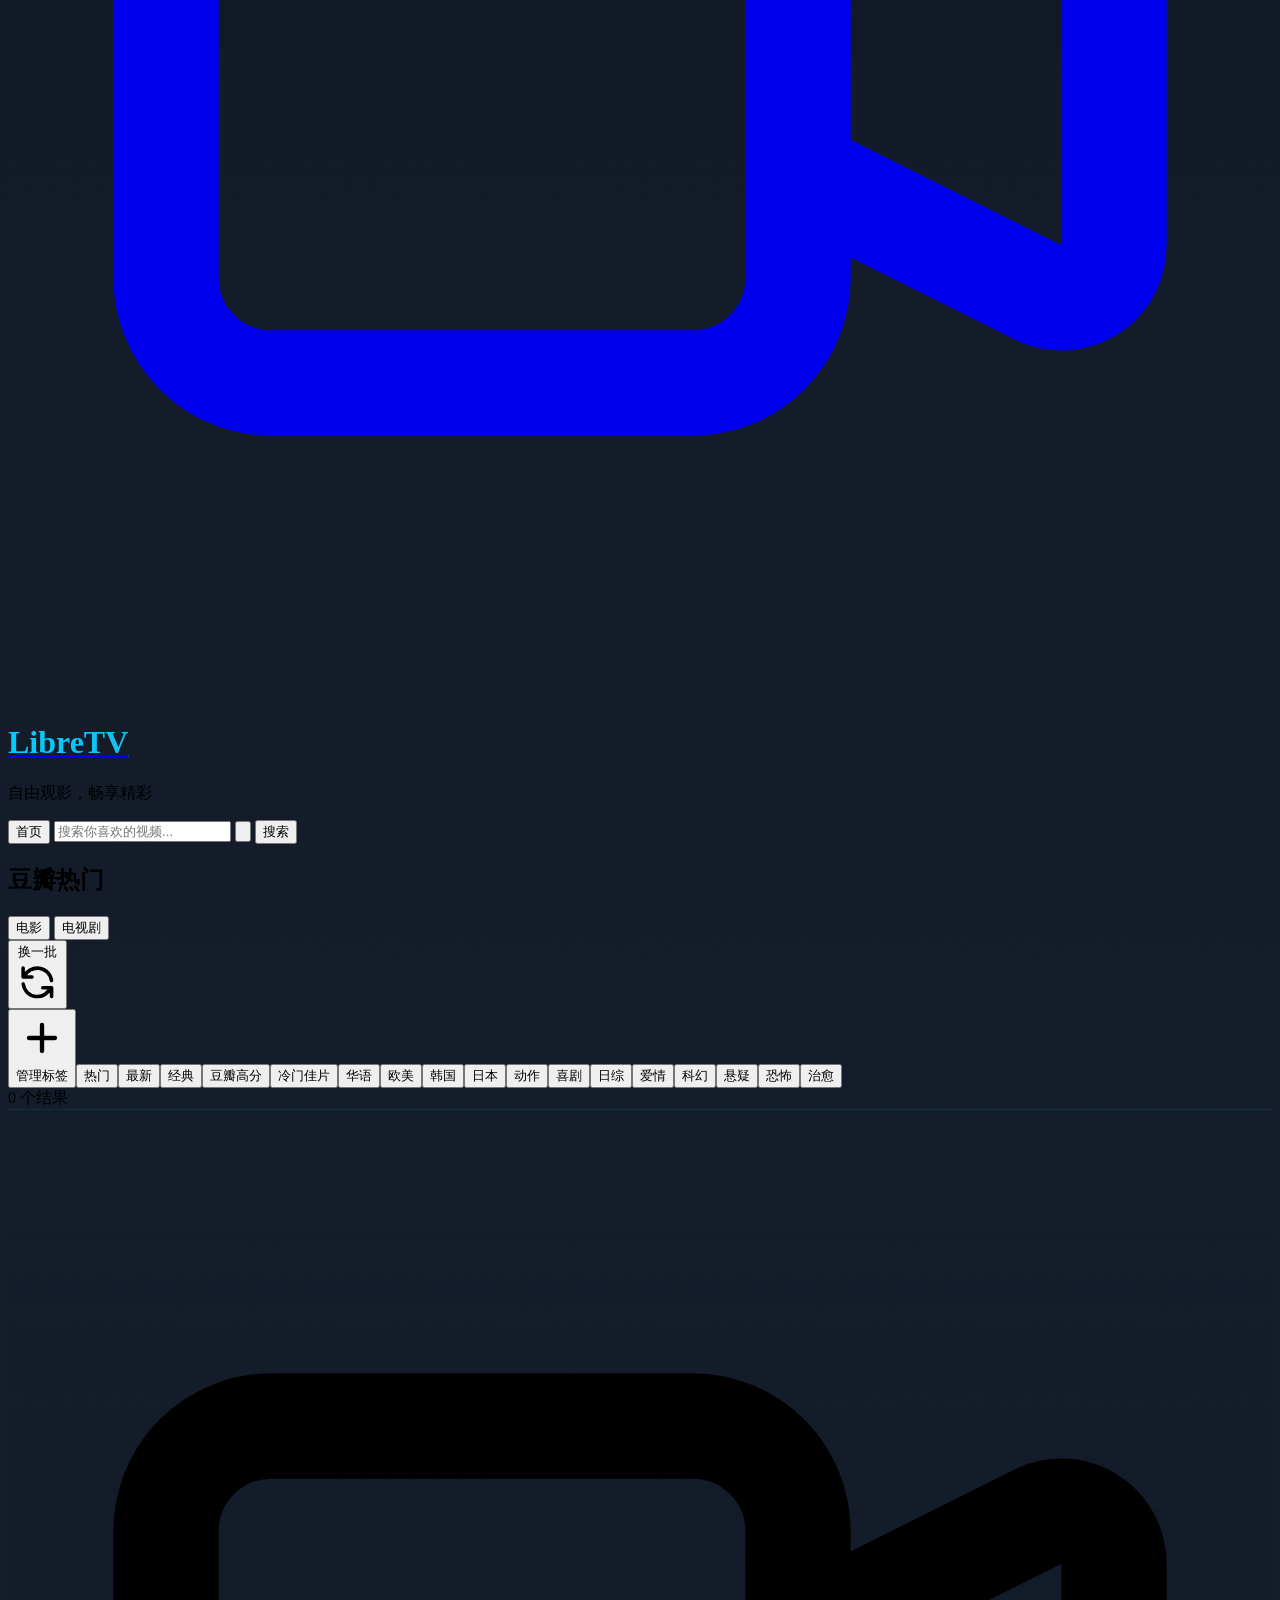
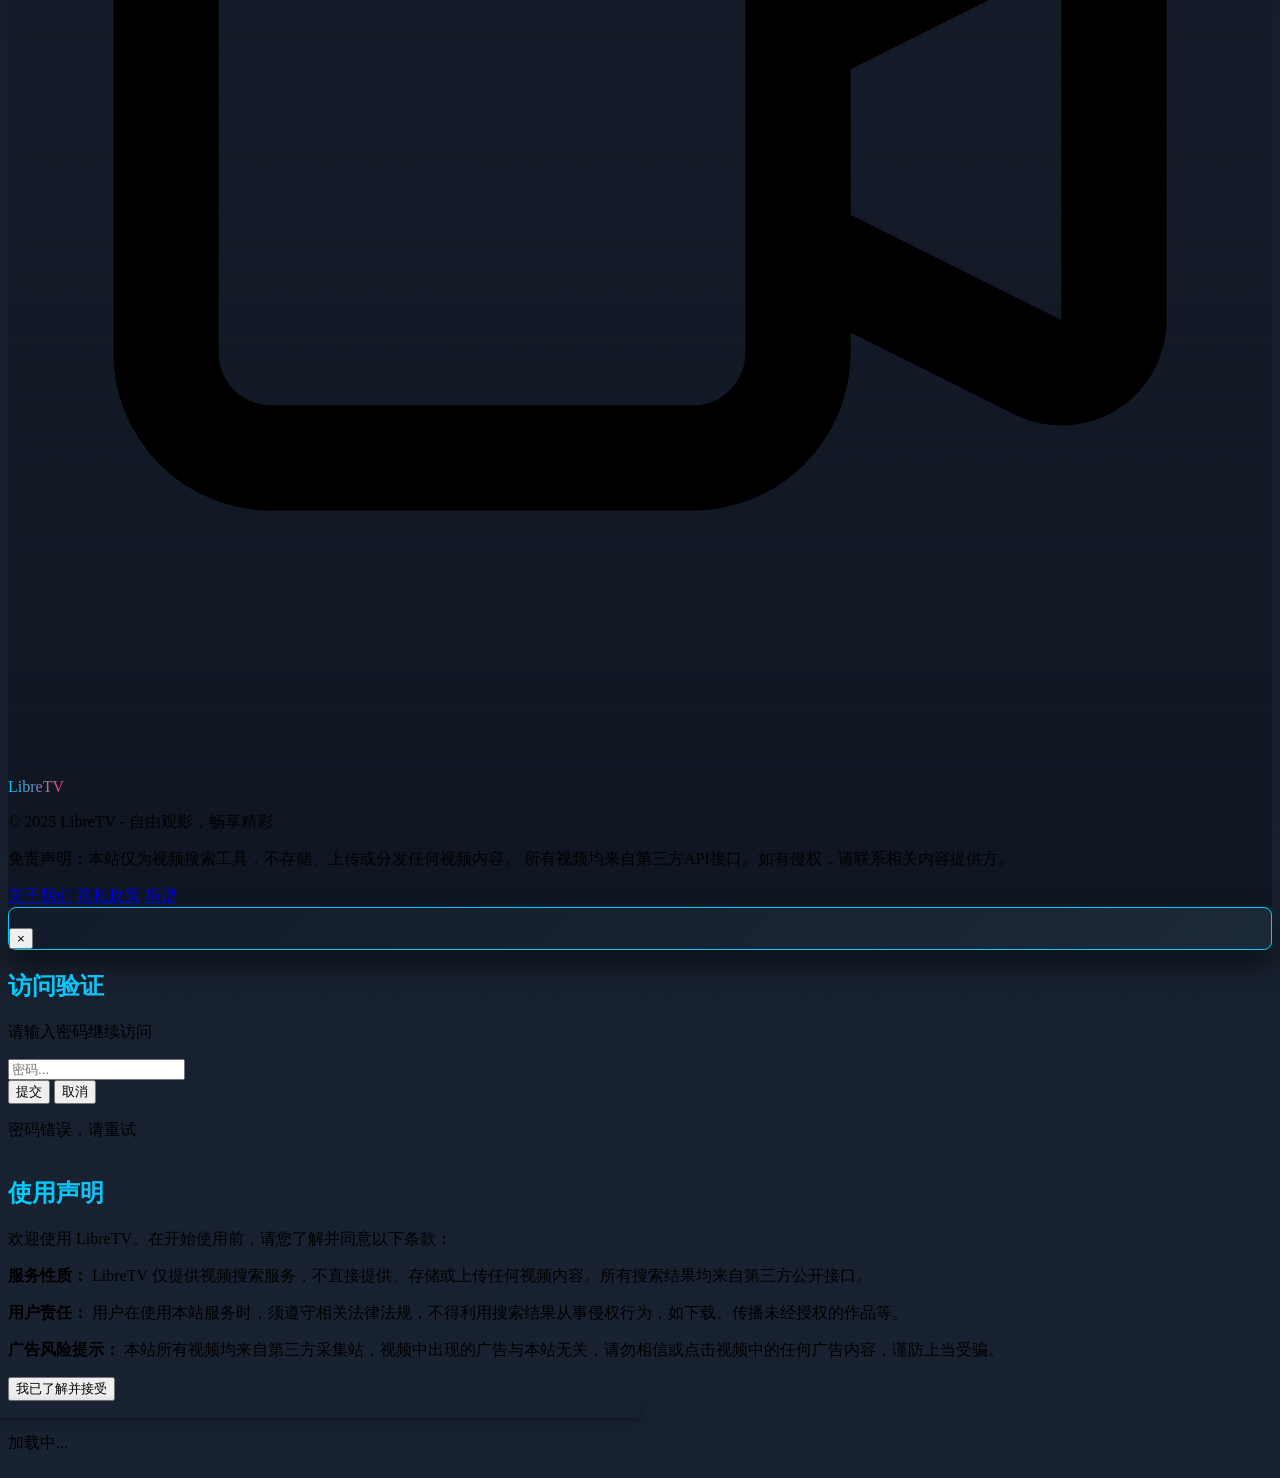
==== commit 7c2e80b0: "fix: restore verified FFZY playback source" ====
--- a/index.html
+++ b/index.html
@@ -414,15 +414,15 @@
         // 保存原始 js‑sha256 实现，避免被 password.js 覆盖
         window._jsSha256 = window.sha256;
     </script>
-    <script src="js/config.js?v=20260730-6"></script>
+    <script src="js/config.js?v=20260730-7"></script>
     <script src="js/proxy-auth.js"></script>
     <script src="js/media-compat-20260727.js"></script>
     <script src="js/ui.js"></script>
-    <script src="js/api.js?v=20260730-6"></script>
+    <script src="js/api.js?v=20260730-7"></script>
     <script src="js/douban.js?v=20260727-2"></script>
     <script src="js/password.js"></script>
     <script src="js/search.js?v=20260729"></script>
-    <script src="js/app.js?v=20260730-6"></script>
+    <script src="js/app.js?v=20260730-7"></script>
 
     <!-- PWA 注册 -->
     <script src="js/pwa-register.js"></script>
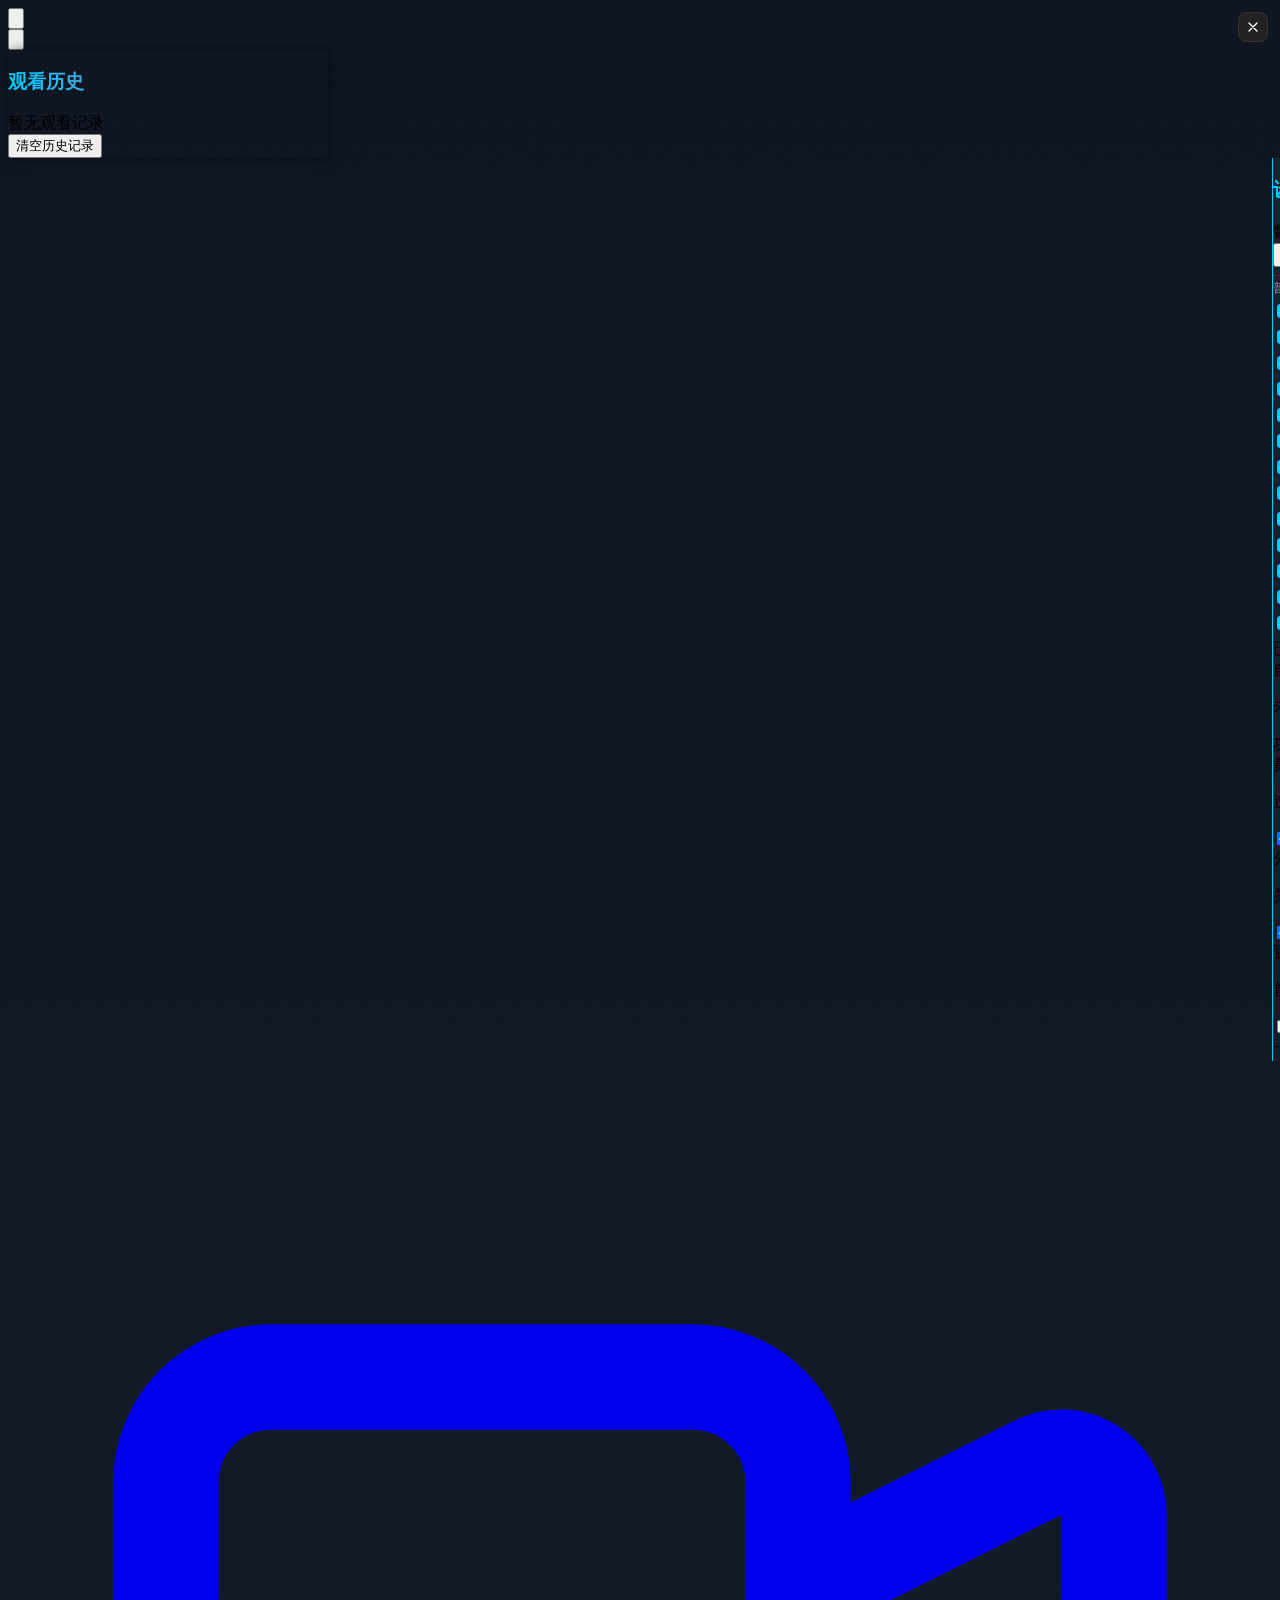
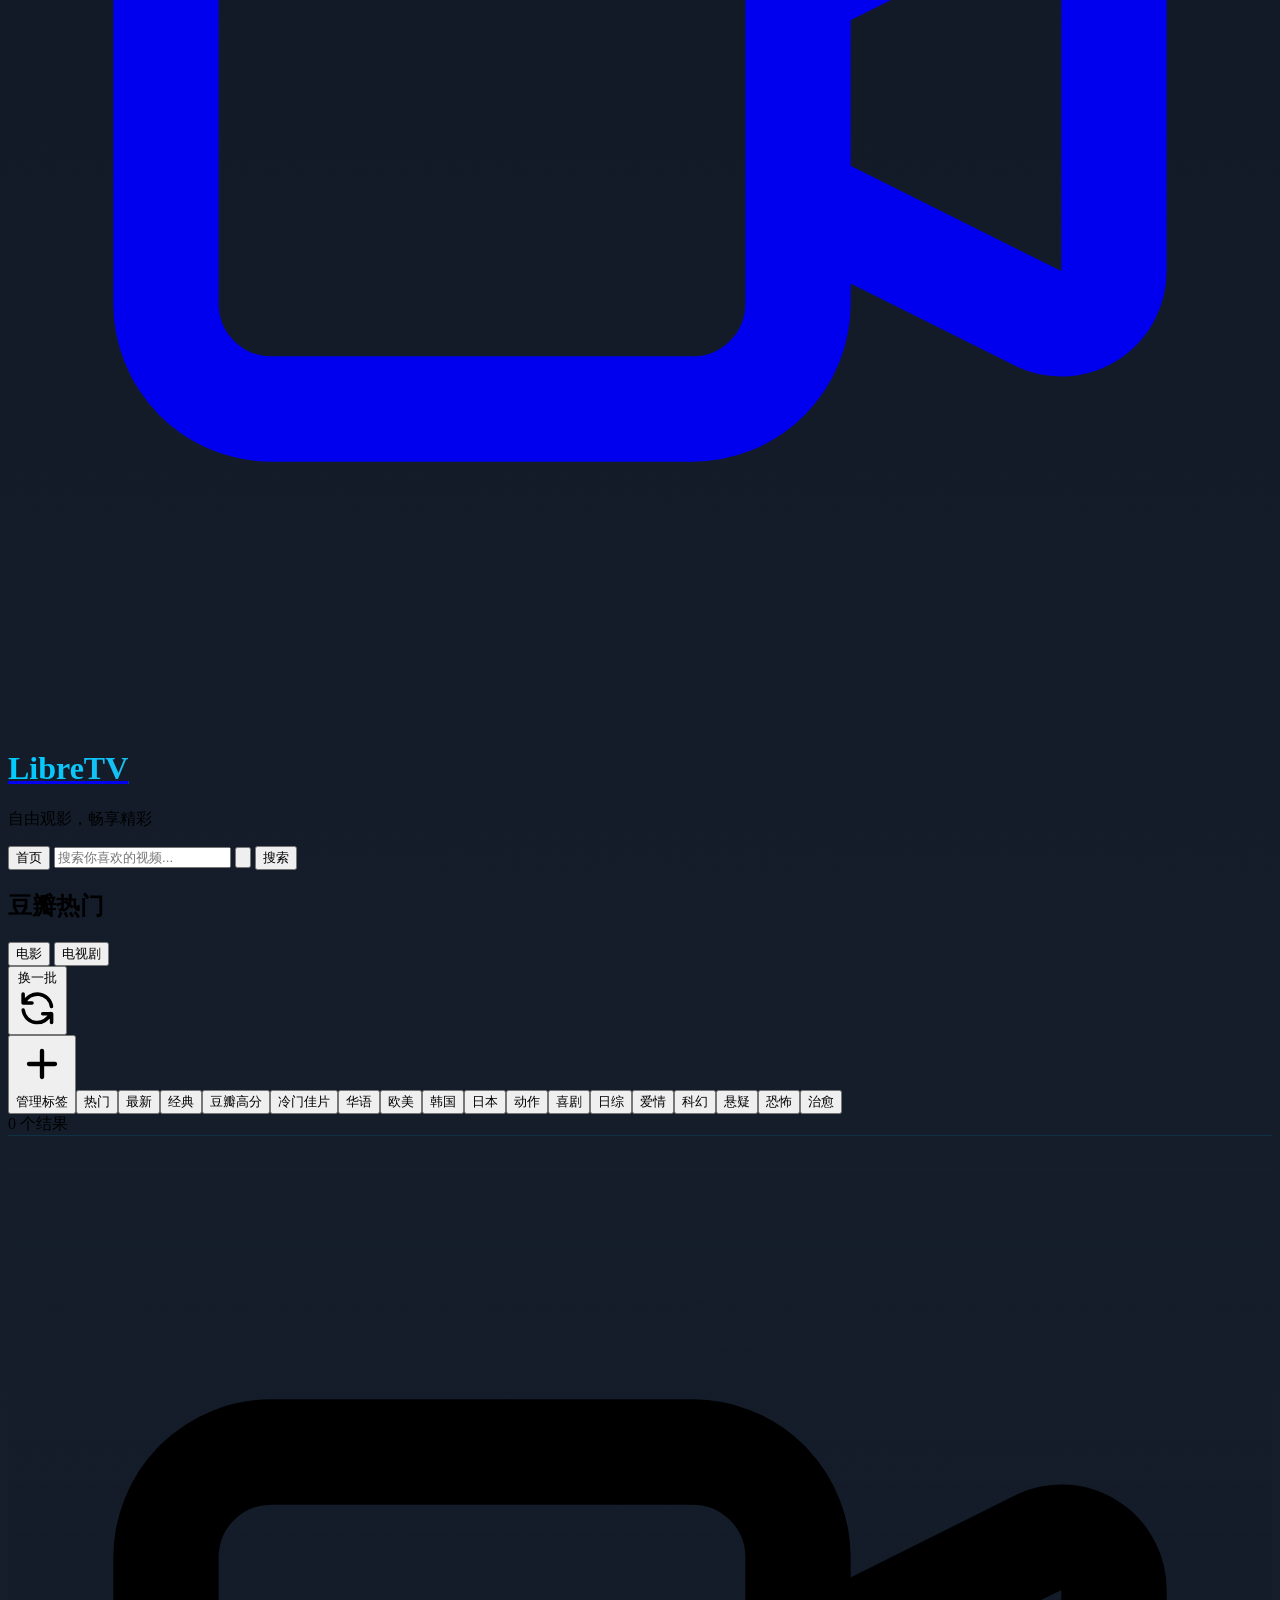
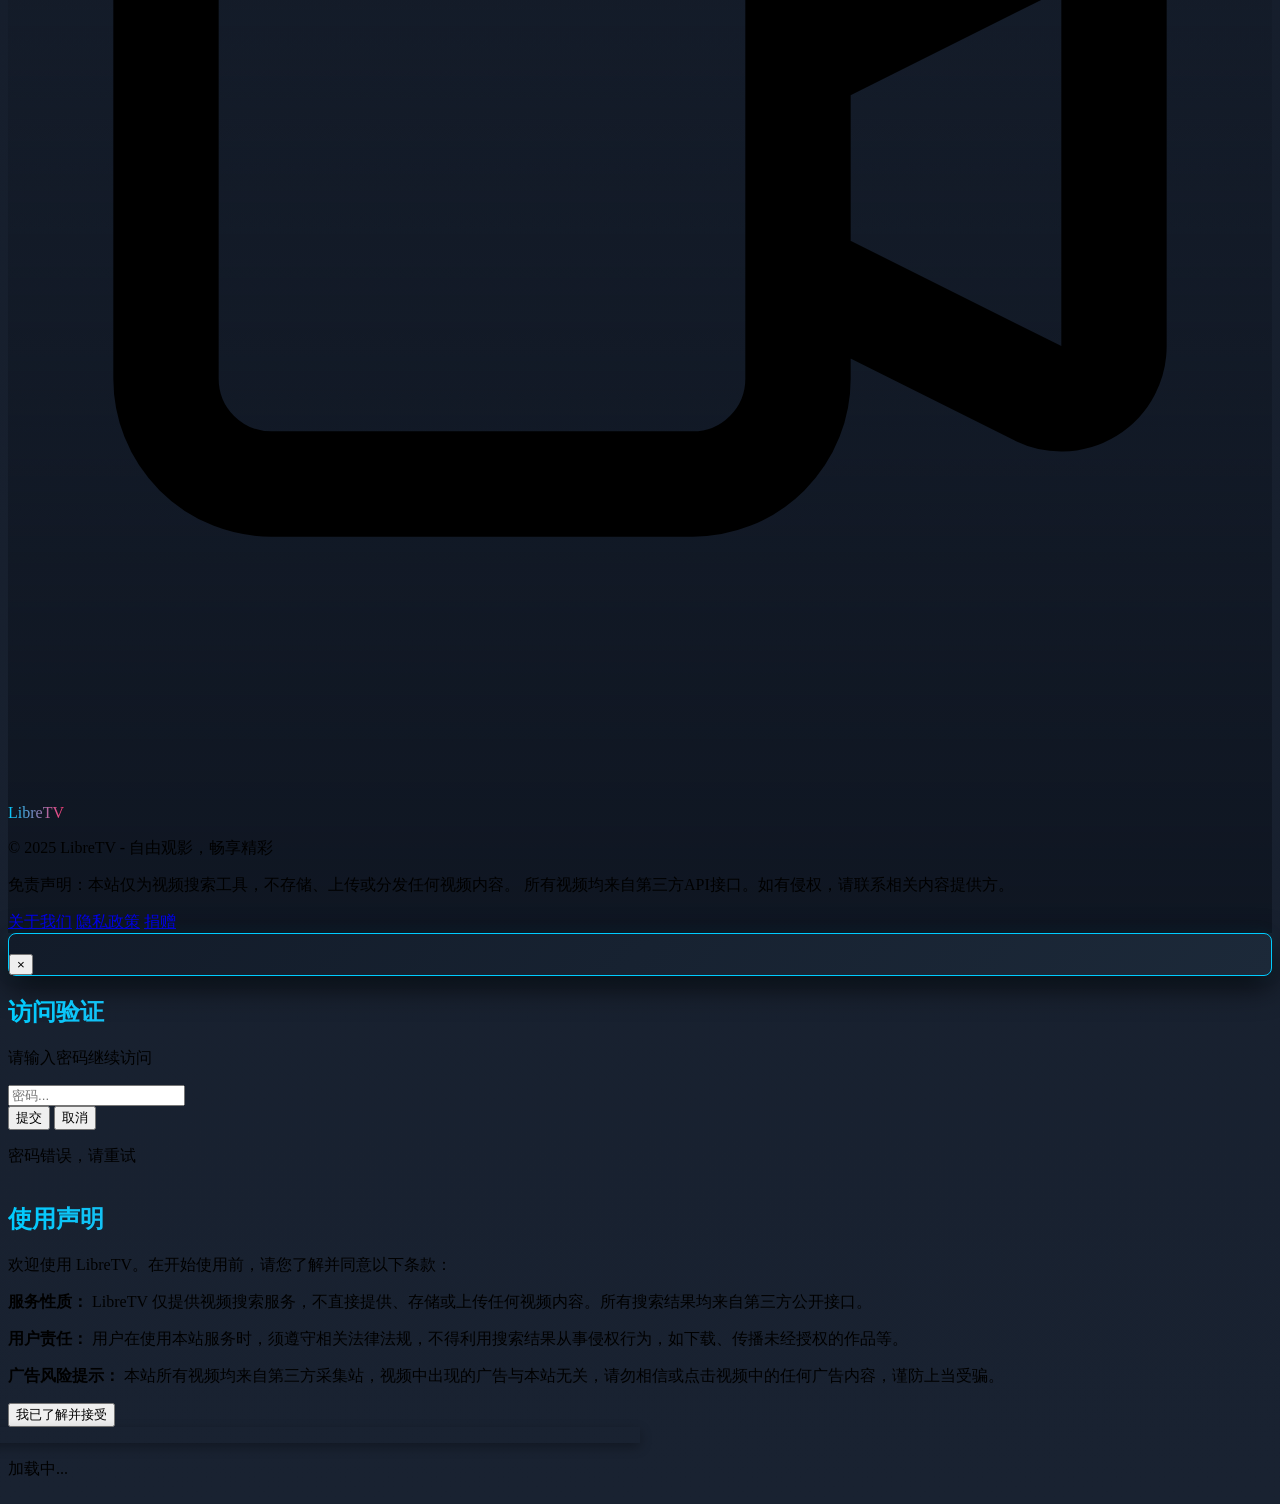
==== commit 20923d35: "feat: restore 360 resource playback" ====
--- a/index.html
+++ b/index.html
@@ -414,15 +414,15 @@
         // 保存原始 js‑sha256 实现，避免被 password.js 覆盖
         window._jsSha256 = window.sha256;
     </script>
-    <script src="js/config.js?v=20260730-7"></script>
+    <script src="js/config.js?v=20260730-8"></script>
     <script src="js/proxy-auth.js"></script>
     <script src="js/media-compat-20260727.js"></script>
     <script src="js/ui.js"></script>
-    <script src="js/api.js?v=20260730-7"></script>
+    <script src="js/api.js?v=20260730-8"></script>
     <script src="js/douban.js?v=20260727-2"></script>
     <script src="js/password.js"></script>
     <script src="js/search.js?v=20260729"></script>
-    <script src="js/app.js?v=20260730-7"></script>
+    <script src="js/app.js?v=20260730-8"></script>
 
     <!-- PWA 注册 -->
     <script src="js/pwa-register.js"></script>
